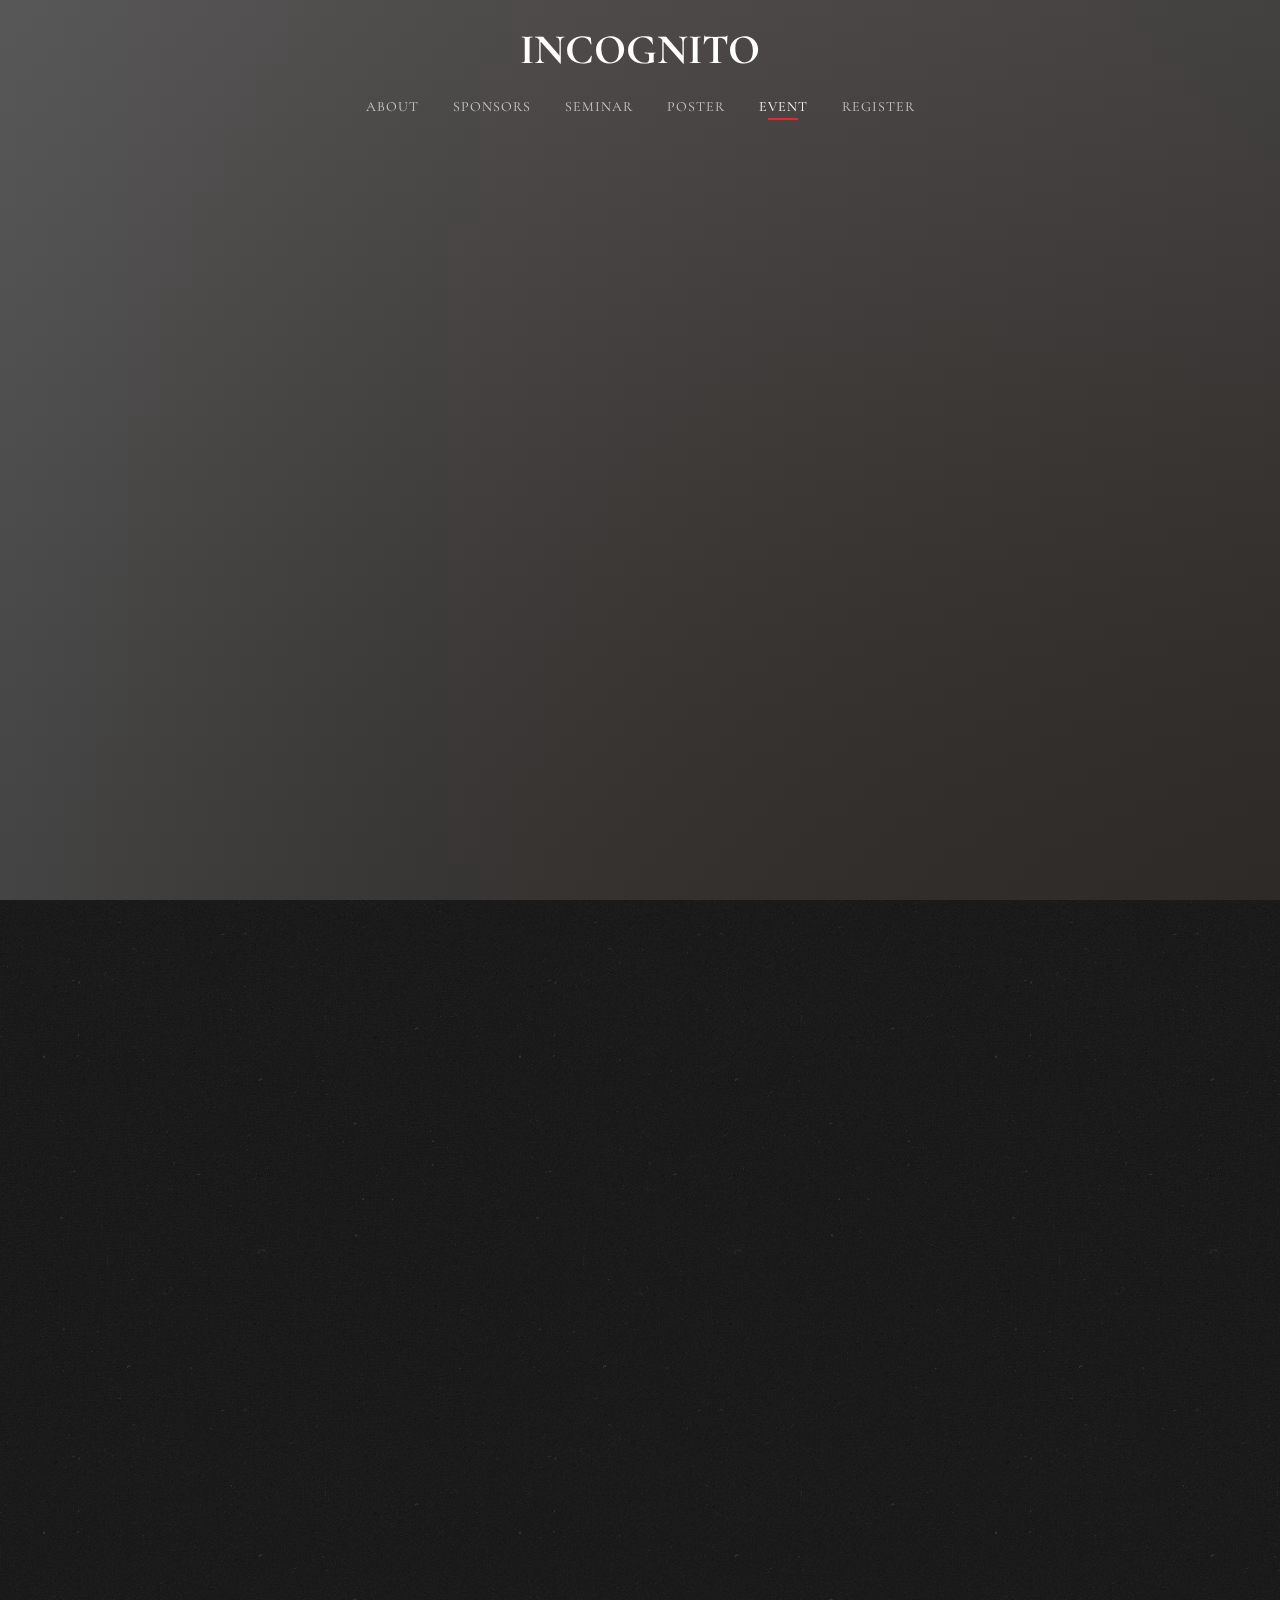
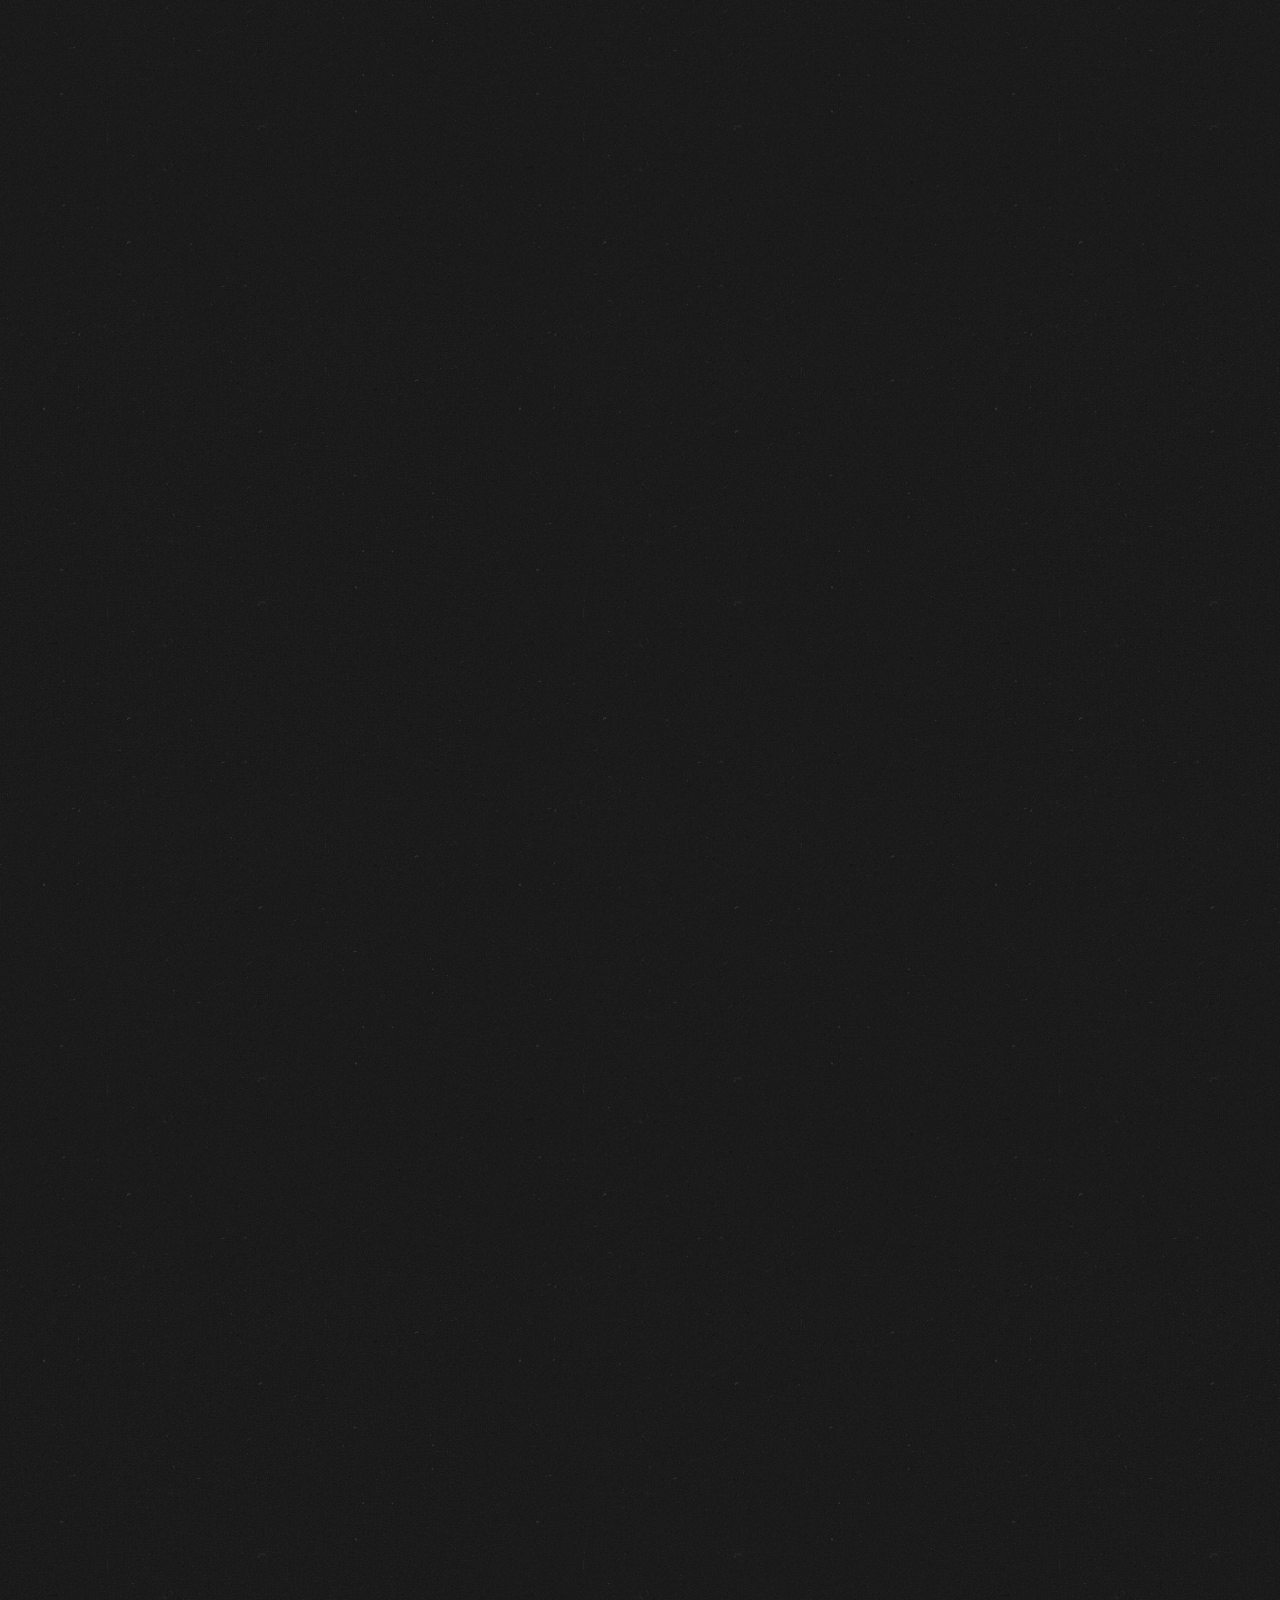
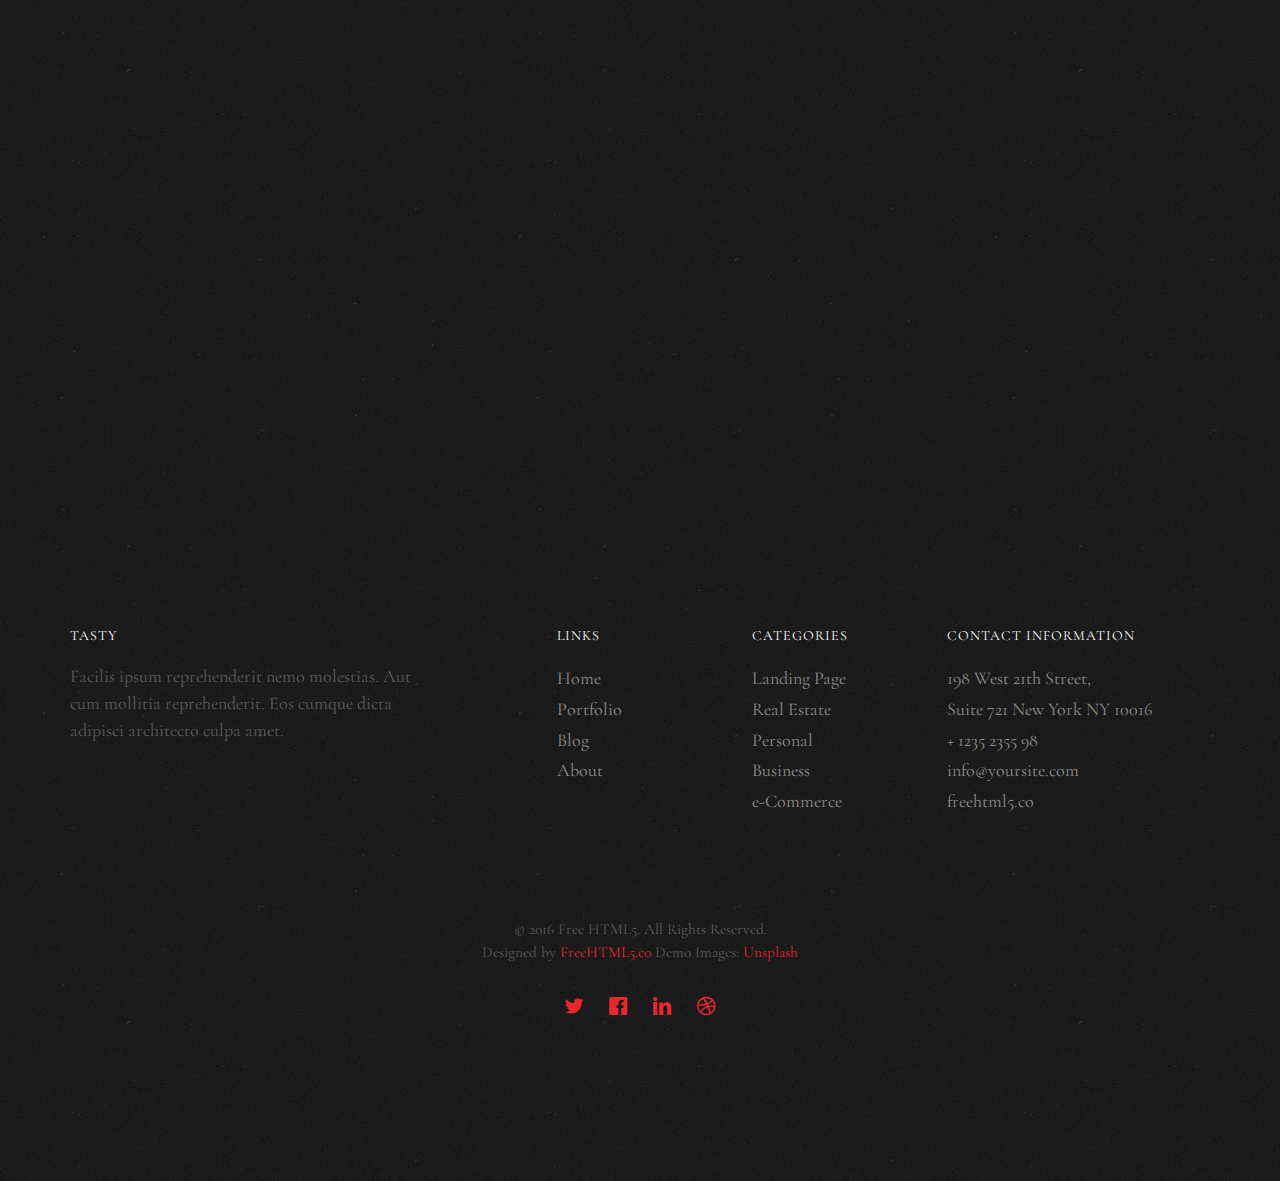
==== event.html @ 55d33f1c "update" ====
<!DOCTYPE HTML>
<html>
	<head>
	<meta charset="utf-8">
	<meta http-equiv="X-UA-Compatible" content="IE=edge">
	<title>Tasty &mdash; Free Website Template, Free HTML5 Template by freehtml5.co</title>
	<meta name="viewport" content="width=device-width, initial-scale=1">
	<meta name="description" content="Free HTML5 Website Template by freehtml5.co" />
	<meta name="keywords" content="free website templates, free html5, free template, free bootstrap, free website template, html5, css3, mobile first, responsive" />
	<meta name="author" content="freehtml5.co" />

	<!-- 
	//////////////////////////////////////////////////////

	FREE HTML5 TEMPLATE 
	DESIGNED & DEVELOPED by FreeHTML5.co
		
	Website: 		http://freehtml5.co/
	Email: 			info@freehtml5.co
	Twitter: 		http://twitter.com/fh5co
	Facebook: 		https://www.facebook.com/fh5co

	//////////////////////////////////////////////////////
	 -->

  	<!-- Facebook and Twitter integration -->
	<meta property="og:title" content=""/>
	<meta property="og:image" content=""/>
	<meta property="og:url" content=""/>
	<meta property="og:site_name" content=""/>
	<meta property="og:description" content=""/>
	<meta name="twitter:title" content="" />
	<meta name="twitter:image" content="" />
	<meta name="twitter:url" content="" />
	<meta name="twitter:card" content="" />

	<link href="https://fonts.googleapis.com/css?family=Cormorant+Garamond:300,300i,400,400i,500,600i,700" rel="stylesheet">
	<link href="https://fonts.googleapis.com/css?family=Satisfy" rel="stylesheet">
	
	<!-- Animate.css -->
	<link rel="stylesheet" href="css/animate.css">
	<!-- Icomoon Icon Fonts-->
	<link rel="stylesheet" href="css/icomoon.css">
	<!-- Bootstrap  -->
	<link rel="stylesheet" href="css/bootstrap.css">

	<!-- Flexslider  -->
	<link rel="stylesheet" href="css/flexslider.css">

	<!-- Theme style  -->
	<link rel="stylesheet" href="css/style.css">

	<!-- Modernizr JS -->
	<script src="js/modernizr-2.6.2.min.js"></script>
	<!-- FOR IE9 below -->
	<!--[if lt IE 9]>
	<script src="js/respond.min.js"></script>
	<![endif]-->

	</head>
	<body>
		
	<div class="fh5co-loader"></div>
	
	<div id="page">
	<nav class="fh5co-nav" role="navigation">
		<!-- <div class="top-menu"> -->
			<div class="container">
				<div class="row">
					<div class="col-xs-12 text-center logo-wrap">
						<div id="fh5co-logo"><a href="index.html">INCOGNITO</a></div>
					</div>
					<div class="col-xs-12 text-center menu-1 menu-wrap">
						<ul>
							<li><a href="index.html">ABOUT</a></li>
							<li><a href="sponsors.html">SPONSORS</a></li>
							<!-- <li class="has-dropdown">
								<a href="gallery.html">Gallery</a>
								<ul class="dropdown">
									<li><a href="#">Events</a></li>
									<li><a href="#">Food</a></li>
									<li><a href="#">Coffees</a></li>
								</ul>
							</li> -->
							<li><a href="seminar.html">SEMINAR</a></li>
							<li><a href="poster.html">POSTER</a></li>
							<li class="active"><a href="event.html">EVENT</a></li>
							<li><a href="#googleform">REGISTER</a></li>
						</ul>
					</div>
				</div>
				
			</div>
		<!-- </div> -->
	</nav>

	<header id="fh5co-header" class="fh5co-cover js-fullheight" role="banner" style="background-image: url(images/hero_1.jpeg);" data-stellar-background-ratio="0.5">
		<div class="overlay"></div>
		<div class="container">
			<div class="row">
				<div class="col-md-12 text-center">
					<div class="display-t js-fullheight">
						<div class="display-tc js-fullheight animate-box" data-animate-effect="fadeIn">
							<!-- <h1>Get <em>in</em> Touch</h1> -->
							<br><br><br><br><br>
							<img src="images/24event1.png" style="max-width: 100%; height: auto;">
							<img src="images/24event2.png" style="max-width: 100%; height: auto;">
						</div>
					</div>
				</div>
			</div>
		</div>
	</header>

	
	<div id="fh5co-contact" class="fh5co-section animate-box">
		<div class="container">
			<div class="row animate-box">
				<div class="col-md-8 col-md-offset-2 text-center fh5co-heading">
					<h2>Don't be shy, let's chat.</h2>
					<p>Lorem ipsum dolor sit amet, consectetur adipisicing elit. Recusandae enim quae vitae cupiditate, sequi quam ea id dolor reiciendis consectetur repudiandae. Rem quam, repellendus veniam ipsa fuga maxime odio? Eaque!</p>
					<p><a href="mailto:info@yourdomainname.com" class="btn btn-primary btn-outline">Contact Us</a></p>
				</div>
			</div>
			
			<div class="row">
				<div class="col-md-6 col-md-push-6 col-sm-6 col-sm-push-6">
					<form action="#" id="form-wrap">
						<div class="row form-group">
							<div class="col-md-12">
								<label for="name">Your Name</label>
								<input type="text" class="form-control" id="name">
							</div>
						</div>
						<div class="row form-group">
							<div class="col-md-12">
								<label for="email">Your Email</label>
								<input type="text" class="form-control" id="email">
							</div>
						</div>
						<div class="row form-group">
							<div class="col-md-12">
								<label for="message">Your Message</label>
								<textarea name="" id="message" cols="30" rows="10" class="form-control"></textarea>
							</div>
						</div>
						<div class="row form-group">
							<div class="col-md-12">
								<input type="submit" class="btn btn-primary btn-outline btn-lg" value="Submit Form">
							</div>
						</div>

					</form>
				</div>
			</div>

		</div>
	</div>

	<footer id="fh5co-footer" role="contentinfo" class="fh5co-section">
		<div class="container">
			<div class="row row-pb-md">
				<div class="col-md-4 fh5co-widget">
					<h4>Tasty</h4>
					<p>Facilis ipsum reprehenderit nemo molestias. Aut cum mollitia reprehenderit. Eos cumque dicta adipisci architecto culpa amet.</p>
				</div>
				<div class="col-md-2 col-md-push-1 fh5co-widget">
					<h4>Links</h4>
					<ul class="fh5co-footer-links">
						<li><a href="#">Home</a></li>
						<li><a href="#">Portfolio</a></li>
						<li><a href="#">Blog</a></li>
						<li><a href="#">About</a></li>
					</ul>
				</div>

				<div class="col-md-2 col-md-push-1 fh5co-widget">
					<h4>Categories</h4>
					<ul class="fh5co-footer-links">
						<li><a href="#">Landing Page</a></li>
						<li><a href="#">Real Estate</a></li>
						<li><a href="#">Personal</a></li>
						<li><a href="#">Business</a></li>
						<li><a href="#">e-Commerce</a></li>
					</ul>
				</div>

				<div class="col-md-4 col-md-push-1 fh5co-widget">
					<h4>Contact Information</h4>
					<ul class="fh5co-footer-links">
						<li>198 West 21th Street, <br> Suite 721 New York NY 10016</li>
						<li><a href="tel://1234567920">+ 1235 2355 98</a></li>
						<li><a href="mailto:info@yoursite.com">info@yoursite.com</a></li>
						<li><a href="http://https://freehtml5.co">freehtml5.co</a></li>
					</ul>
				</div>

			</div>

			<div class="row copyright">
				<div class="col-md-12 text-center">
					<p>
						<small class="block">&copy; 2016 Free HTML5. All Rights Reserved.</small> 
						<small class="block">Designed by <a href="http://freehtml5.co/" target="_blank">FreeHTML5.co</a> Demo Images: <a href="http://unsplash.co/" target="_blank">Unsplash</a></small>
					</p>
					<p>
						<ul class="fh5co-social-icons">
							<li><a href="#"><i class="icon-twitter2"></i></a></li>
							<li><a href="#"><i class="icon-facebook2"></i></a></li>
							<li><a href="#"><i class="icon-linkedin2"></i></a></li>
							<li><a href="#"><i class="icon-dribbble2"></i></a></li>
						</ul>
					</p>
				</div>
			</div>

		</div>
	</footer>
	</div>

	<div class="gototop js-top">
		<a href="#" class="js-gotop"><i class="icon-arrow-up22"></i></a>
	</div>
	
	<!-- jQuery -->
	<script src="js/jquery.min.js"></script>
	<!-- jQuery Easing -->
	<script src="js/jquery.easing.1.3.js"></script>
	<!-- Bootstrap -->
	<script src="js/bootstrap.min.js"></script>
	<!-- Waypoints -->
	<script src="js/jquery.waypoints.min.js"></script>
	<!-- Waypoints -->
	<script src="js/jquery.stellar.min.js"></script>
	<!-- Flexslider -->
	<script src="js/jquery.flexslider-min.js"></script>
	<!-- Main -->
	<script src="js/main.js"></script>

	</body>
</html>
---- css/icomoon.css ----
@font-face {
    font-family: 'icomoon';
    src:    url('fonts/icomoon.eot?1oniuf');
    src:    url('fonts/icomoon.eot?1oniuf#iefix') format('embedded-opentype'),
        url('fonts/icomoon.ttf?1oniuf') format('truetype'),
        url('fonts/icomoon.woff?1oniuf') format('woff'),
        url('fonts/icomoon.svg?1oniuf#icomoon') format('svg');
    font-weight: normal;
    font-style: normal;
}

[class^="icon-"], [class*=" icon-"] {
    /* use !important to prevent issues with browser extensions that change fonts */
    font-family: 'icomoon' !important;
    speak: none;
    font-style: normal;
    font-weight: normal;
    font-variant: normal;
    text-transform: none;
    line-height: 1;

    /* Better Font Rendering =========== */
    -webkit-font-smoothing: antialiased;
    -moz-osx-font-smoothing: grayscale;
}

.icon-mobile:before {
    content: "\e000";
}
.icon-laptop:before {
    content: "\e001";
}
.icon-desktop:before {
    content: "\e002";
}
.icon-tablet:before {
    content: "\e003";
}
.icon-phone:before {
    content: "\e004";
}
.icon-document:before {
    content: "\e005";
}
.icon-documents:before {
    content: "\e006";
}
.icon-search:before {
    content: "\e007";
}
.icon-clipboard:before {
    content: "\e008";
}
.icon-newspaper:before {
    content: "\e009";
}
.icon-notebook:before {
    content: "\e00a";
}
.icon-book-open:before {
    content: "\e00b";
}
.icon-browser:before {
    content: "\e00c";
}
.icon-calendar:before {
    content: "\e00d";
}
.icon-presentation:before {
    content: "\e00e";
}
.icon-picture:before {
    content: "\e00f";
}
.icon-pictures:before {
    content: "\e010";
}
.icon-video:before {
    content: "\e011";
}
.icon-camera:before {
    content: "\e012";
}
.icon-printer:before {
    content: "\e013";
}
.icon-toolbox:before {
    content: "\e014";
}
.icon-briefcase:before {
    content: "\e015";
}
.icon-wallet:before {
    content: "\e016";
}
.icon-gift:before {
    content: "\e017";
}
.icon-bargraph:before {
    content: "\e018";
}
.icon-grid:before {
    content: "\e019";
}
.icon-expand:before {
    content: "\e01a";
}
.icon-focus:before {
    content: "\e01b";
}
.icon-edit:before {
    content: "\e01c";
}
.icon-adjustments:before {
    content: "\e01d";
}
.icon-ribbon:before {
    content: "\e01e";
}
.icon-hourglass:before {
    content: "\e01f";
}
.icon-lock:before {
    content: "\e020";
}
.icon-megaphone:before {
    content: "\e021";
}
.icon-shield:before {
    content: "\e022";
}
.icon-trophy:before {
    content: "\e023";
}
.icon-flag:before {
    content: "\e024";
}
.icon-map:before {
    content: "\e025";
}
.icon-puzzle:before {
    content: "\e026";
}
.icon-basket:before {
    content: "\e027";
}
.icon-envelope:before {
    content: "\e028";
}
.icon-streetsign:before {
    content: "\e029";
}
.icon-telescope:before {
    content: "\e02a";
}
.icon-gears:before {
    content: "\e02b";
}
.icon-key:before {
    content: "\e02c";
}
.icon-paperclip:before {
    content: "\e02d";
}
.icon-attachment:before {
    content: "\e02e";
}
.icon-pricetags:before {
    content: "\e02f";
}
.icon-lightbulb:before {
    content: "\e030";
}
.icon-layers:before {
    content: "\e031";
}
.icon-pencil:before {
    content: "\e032";
}
.icon-tools:before {
    content: "\e033";
}
.icon-tools-2:before {
    content: "\e034";
}
.icon-scissors:before {
    content: "\e035";
}
.icon-paintbrush:before {
    content: "\e036";
}
.icon-magnifying-glass:before {
    content: "\e037";
}
.icon-circle-compass:before {
    content: "\e038";
}
.icon-linegraph:before {
    content: "\e039";
}
.icon-mic:before {
    content: "\e03a";
}
.icon-strategy:before {
    content: "\e03b";
}
.icon-beaker:before {
    content: "\e03c";
}
.icon-caution:before {
    content: "\e03d";
}
.icon-recycle:before {
    content: "\e03e";
}
.icon-anchor:before {
    content: "\e03f";
}
.icon-profile-male:before {
    content: "\e040";
}
.icon-profile-female:before {
    content: "\e041";
}
.icon-bike:before {
    content: "\e042";
}
.icon-wine:before {
    content: "\e043";
}
.icon-hotairballoon:before {
    content: "\e044";
}
.icon-globe:before {
    content: "\e045";
}
.icon-genius:before {
    content: "\e046";
}
.icon-map-pin:before {
    content: "\e047";
}
.icon-dial:before {
    content: "\e048";
}
.icon-chat:before {
    content: "\e049";
}
.icon-heart:before {
    content: "\e04a";
}
.icon-cloud:before {
    content: "\e04b";
}
.icon-upload:before {
    content: "\e04c";
}
.icon-download:before {
    content: "\e04d";
}
.icon-target:before {
    content: "\e04e";
}
.icon-hazardous:before {
    content: "\e04f";
}
.icon-piechart:before {
    content: "\e050";
}
.icon-speedometer:before {
    content: "\e051";
}
.icon-global:before {
    content: "\e052";
}
.icon-compass:before {
    content: "\e053";
}
.icon-lifesaver:before {
    content: "\e054";
}
.icon-clock:before {
    content: "\e055";
}
.icon-aperture:before {
    content: "\e056";
}
.icon-quote:before {
    content: "\e057";
}
.icon-scope:before {
    content: "\e058";
}
.icon-alarmclock:before {
    content: "\e059";
}
.icon-refresh:before {
    content: "\e05a";
}
.icon-happy:before {
    content: "\e05b";
}
.icon-sad:before {
    content: "\e05c";
}
.icon-facebook:before {
    content: "\e05d";
}
.icon-twitter:before {
    content: "\e05e";
}
.icon-googleplus:before {
    content: "\e05f";
}
.icon-rss:before {
    content: "\e060";
}
.icon-tumblr:before {
    content: "\e061";
}
.icon-linkedin:before {
    content: "\e062";
}
.icon-dribbble:before {
    content: "\e063";
}
.icon-box2:before {
    content: "\ea82";
}
.icon-write:before {
    content: "\ea83";
}
.icon-clock2:before {
    content: "\ea84";
}
.icon-reply2:before {
    content: "\ea85";
}
.icon-reply-all2:before {
    content: "\ea86";
}
.icon-forward2:before {
    content: "\ea87";
}
.icon-flag2:before {
    content: "\ea88";
}
.icon-search2:before {
    content: "\ea89";
}
.icon-trash2:before {
    content: "\ea8a";
}
.icon-envelope2:before {
    content: "\ea8b";
}
.icon-bubble:before {
    content: "\ea8c";
}
.icon-bubbles:before {
    content: "\ea8d";
}
.icon-user2:before {
    content: "\ea8e";
}
.icon-users2:before {
    content: "\ea8f";
}
.icon-cloud2:before {
    content: "\ea90";
}
.icon-download2:before {
    content: "\ea91";
}
.icon-upload2:before {
    content: "\ea92";
}
.icon-rain:before {
    content: "\ea93";
}
.icon-sun:before {
    content: "\ea94";
}
.icon-moon2:before {
    content: "\ea95";
}
.icon-bell2:before {
    content: "\ea96";
}
.icon-folder2:before {
    content: "\ea97";
}
.icon-pin2:before {
    content: "\ea98";
}
.icon-sound2:before {
    content: "\ea99";
}
.icon-microphone:before {
    content: "\ea9a";
}
.icon-camera2:before {
    content: "\ea9b";
}
.icon-image2:before {
    content: "\ea9c";
}
.icon-cog2:before {
    content: "\ea9d";
}
.icon-calendar2:before {
    content: "\ea9e";
}
.icon-book2:before {
    content: "\ea9f";
}
.icon-map-marker:before {
    content: "\eaa0";
}
.icon-store:before {
    content: "\eaa1";
}
.icon-support:before {
    content: "\eaa2";
}
.icon-tag2:before {
    content: "\eaa3";
}
.icon-heart2:before {
    content: "\eaa4";
}
.icon-video-camera:before {
    content: "\eaa5";
}
.icon-trophy2:before {
    content: "\eaa6";
}
.icon-cart:before {
    content: "\eaa7";
}
.icon-eye2:before {
    content: "\eaa8";
}
.icon-cancel:before {
    content: "\eaa9";
}
.icon-chart:before {
    content: "\eaaa";
}
.icon-target2:before {
    content: "\eaab";
}
.icon-printer2:before {
    content: "\eaac";
}
.icon-location2:before {
    content: "\eaad";
}
.icon-bookmark2:before {
    content: "\eaae";
}
.icon-monitor:before {
    content: "\eaaf";
}
.icon-cross2:before {
    content: "\eab0";
}
.icon-plus2:before {
    content: "\eab1";
}
.icon-left:before {
    content: "\eab2";
}
.icon-up:before {
    content: "\eab3";
}
.icon-browser2:before {
    content: "\eab4";
}
.icon-windows:before {
    content: "\eab5";
}
.icon-switch2:before {
    content: "\eab6";
}
.icon-dashboard:before {
    content: "\eab7";
}
.icon-play:before {
    content: "\eab8";
}
.icon-fast-forward:before {
    content: "\eab9";
}
.icon-next:before {
    content: "\eaba";
}
.icon-refresh2:before {
    content: "\eabb";
}
.icon-film:before {
    content: "\eabc";
}
.icon-home2:before {
    content: "\eabd";
}
.icon-add-to-list:before {
    content: "\e901";
}
.icon-classic-computer:before {
    content: "\e902";
}
.icon-controller-fast-backward:before {
    content: "\e903";
}
.icon-creative-commons-attribution:before {
    content: "\e904";
}
.icon-creative-commons-noderivs:before {
    content: "\e905";
}
.icon-creative-commons-noncommercial-eu:before {
    content: "\e906";
}
.icon-creative-commons-noncommercial-us:before {
    content: "\e907";
}
.icon-creative-commons-public-domain:before {
    content: "\e908";
}
.icon-creative-commons-remix:before {
    content: "\e909";
}
.icon-creative-commons-share:before {
    content: "\e90a";
}
.icon-creative-commons-sharealike:before {
    content: "\e90b";
}
.icon-creative-commons:before {
    content: "\e90c";
}
.icon-document-landscape:before {
    content: "\e90d";
}
.icon-remove-user:before {
    content: "\e90e";
}
.icon-warning:before {
    content: "\e90f";
}
.icon-arrow-bold-down:before {
    content: "\e910";
}
.icon-arrow-bold-left:before {
    content: "\e911";
}
.icon-arrow-bold-right:before {
    content: "\e912";
}
.icon-arrow-bold-up:before {
    content: "\e913";
}
.icon-arrow-down:before {
    content: "\e914";
}
.icon-arrow-left:before {
    content: "\e915";
}
.icon-arrow-long-down:before {
    content: "\e916";
}
.icon-arrow-long-left:before {
    content: "\e917";
}
.icon-arrow-long-right:before {
    content: "\e918";
}
.icon-arrow-long-up:before {
    content: "\e919";
}
.icon-arrow-right:before {
    content: "\e91a";
}
.icon-arrow-up:before {
    content: "\e91b";
}
.icon-arrow-with-circle-down:before {
    content: "\e91c";
}
.icon-arrow-with-circle-left:before {
    content: "\e91d";
}
.icon-arrow-with-circle-right:before {
    content: "\e91e";
}
.icon-arrow-with-circle-up:before {
    content: "\e91f";
}
.icon-bookmark:before {
    content: "\e920";
}
.icon-bookmarks:before {
    content: "\e921";
}
.icon-chevron-down:before {
    content: "\e922";
}
.icon-chevron-left:before {
    content: "\e923";
}
.icon-chevron-right:before {
    content: "\e924";
}
.icon-chevron-small-down:before {
    content: "\e925";
}
.icon-chevron-small-left:before {
    content: "\e926";
}
.icon-chevron-small-right:before {
    content: "\e927";
}
.icon-chevron-small-up:before {
    content: "\e928";
}
.icon-chevron-thin-down:before {
    content: "\e929";
}
.icon-chevron-thin-left:before {
    content: "\e92a";
}
.icon-chevron-thin-right:before {
    content: "\e92b";
}
.icon-chevron-thin-up:before {
    content: "\e92c";
}
.icon-chevron-up:before {
    content: "\e92d";
}
.icon-chevron-with-circle-down:before {
    content: "\e92e";
}
.icon-chevron-with-circle-left:before {
    content: "\e92f";
}
.icon-chevron-with-circle-right:before {
    content: "\e930";
}
.icon-chevron-with-circle-up:before {
    content: "\e931";
}
.icon-cloud3:before {
    content: "\e932";
}
.icon-controller-fast-forward:before {
    content: "\e933";
}
.icon-controller-jump-to-start:before {
    content: "\e934";
}
.icon-controller-next:before {
    content: "\e935";
}
.icon-controller-paus:before {
    content: "\e936";
}
.icon-controller-play:before {
    content: "\e937";
}
.icon-controller-record:before {
    content: "\e938";
}
.icon-controller-stop:before {
    content: "\e939";
}
.icon-controller-volume:before {
    content: "\e93a";
}
.icon-dot-single:before {
    content: "\e93b";
}
.icon-dots-three-horizontal:before {
    content: "\e93c";
}
.icon-dots-three-vertical:before {
    content: "\e93d";
}
.icon-dots-two-horizontal:before {
    content: "\e93e";
}
.icon-dots-two-vertical:before {
    content: "\e93f";
}
.icon-download3:before {
    content: "\e940";
}
.icon-emoji-flirt:before {
    content: "\e941";
}
.icon-flow-branch:before {
    content: "\e942";
}
.icon-flow-cascade:before {
    content: "\e943";
}
.icon-flow-line:before {
    content: "\e944";
}
.icon-flow-parallel:before {
    content: "\e945";
}
.icon-flow-tree:before {
    content: "\e946";
}
.icon-install:before {
    content: "\e947";
}
.icon-layers2:before {
    content: "\e948";
}
.icon-open-book:before {
    content: "\e949";
}
.icon-resize-100:before {
    content: "\e94a";
}
.icon-resize-full-screen:before {
    content: "\e94b";
}
.icon-save:before {
    content: "\e94c";
}
.icon-select-arrows:before {
    content: "\e94d";
}
.icon-sound-mute:before {
    content: "\e94e";
}
.icon-sound:before {
    content: "\e94f";
}
.icon-trash:before {
    content: "\e950";
}
.icon-triangle-down:before {
    content: "\e951";
}
.icon-triangle-left:before {
    content: "\e952";
}
.icon-triangle-right:before {
    content: "\e953";
}
.icon-triangle-up:before {
    content: "\e954";
}
.icon-uninstall:before {
    content: "\e955";
}
.icon-upload-to-cloud:before {
    content: "\e956";
}
.icon-upload3:before {
    content: "\e957";
}
.icon-add-user:before {
    content: "\e958";
}
.icon-address:before {
    content: "\e959";
}
.icon-adjust:before {
    content: "\e95a";
}
.icon-air:before {
    content: "\e95b";
}
.icon-aircraft-landing:before {
    content: "\e95c";
}
.icon-aircraft-take-off:before {
    content: "\e95d";
}
.icon-aircraft:before {
    content: "\e95e";
}
.icon-align-bottom:before {
    content: "\e95f";
}
.icon-align-horizontal-middle:before {
    content: "\e960";
}
.icon-align-left:before {
    content: "\e961";
}
.icon-align-right:before {
    content: "\e962";
}
.icon-align-top:before {
    content: "\e963";
}
.icon-align-vertical-middle:before {
    content: "\e964";
}
.icon-archive:before {
    content: "\e965";
}
.icon-area-graph:before {
    content: "\e966";
}
.icon-attachment2:before {
    content: "\e967";
}
.icon-awareness-ribbon:before {
    content: "\e968";
}
.icon-back-in-time:before {
    content: "\e969";
}
.icon-back:before {
    content: "\e96a";
}
.icon-bar-graph:before {
    content: "\e96b";
}
.icon-battery:before {
    content: "\e96c";
}
.icon-beamed-note:before {
    content: "\e96d";
}
.icon-bell:before {
    content: "\e96e";
}
.icon-blackboard:before {
    content: "\e96f";
}
.icon-block:before {
    content: "\e970";
}
.icon-book:before {
    content: "\e971";
}
.icon-bowl:before {
    content: "\e972";
}
.icon-box:before {
    content: "\e973";
}
.icon-briefcase2:before {
    content: "\e974";
}
.icon-browser3:before {
    content: "\e975";
}
.icon-brush:before {
    content: "\e976";
}
.icon-bucket:before {
    content: "\e977";
}
.icon-cake:before {
    content: "\e978";
}
.icon-calculator:before {
    content: "\e979";
}
.icon-calendar3:before {
    content: "\e97a";
}
.icon-camera3:before {
    content: "\e97b";
}
.icon-ccw:before {
    content: "\e97c";
}
.icon-chat2:before {
    content: "\e97d";
}
.icon-check:before {
    content: "\e97e";
}
.icon-circle-with-cross:before {
    content: "\e97f";
}
.icon-circle-with-minus:before {
    content: "\e980";
}
.icon-circle-with-plus:before {
    content: "\e981";
}
.icon-circle:before {
    content: "\e982";
}
.icon-circular-graph:before {
    content: "\e983";
}
.icon-clapperboard:before {
    content: "\e984";
}
.icon-clipboard2:before {
    content: "\e985";
}
.icon-clock3:before {
    content: "\e986";
}
.icon-code:before {
    content: "\e987";
}
.icon-cog:before {
    content: "\e988";
}
.icon-colours:before {
    content: "\e989";
}
.icon-compass2:before {
    content: "\e98a";
}
.icon-copy:before {
    content: "\e98b";
}
.icon-credit-card:before {
    content: "\e98c";
}
.icon-credit:before {
    content: "\e98d";
}
.icon-cross:before {
    content: "\e98e";
}
.icon-cup:before {
    content: "\e98f";
}
.icon-cw:before {
    content: "\e990";
}
.icon-cycle:before {
    content: "\e991";
}
.icon-database:before {
    content: "\e992";
}
.icon-dial-pad:before {
    content: "\e993";
}
.icon-direction:before {
    content: "\e994";
}
.icon-document2:before {
    content: "\e995";
}
.icon-documents2:before {
    content: "\e996";
}
.icon-drink:before {
    content: "\e997";
}
.icon-drive:before {
    content: "\e998";
}
.icon-drop:before {
    content: "\e999";
}
.icon-edit2:before {
    content: "\e99a";
}
.icon-email:before {
    content: "\e99b";
}
.icon-emoji-happy:before {
    content: "\e99c";
}
.icon-emoji-neutral:before {
    content: "\e99d";
}
.icon-emoji-sad:before {
    content: "\e99e";
}
.icon-erase:before {
    content: "\e99f";
}
.icon-eraser:before {
    content: "\e9a0";
}
.icon-export:before {
    content: "\e9a1";
}
.icon-eye:before {
    content: "\e9a2";
}
.icon-feather:before {
    content: "\e9a3";
}
.icon-flag3:before {
    content: "\e9a4";
}
.icon-flash:before {
    content: "\e9a5";
}
.icon-flashlight:before {
    content: "\e9a6";
}
.icon-flat-brush:before {
    content: "\e9a7";
}
.icon-folder-images:before {
    content: "\e9a8";
}
.icon-folder-music:before {
    content: "\e9a9";
}
.icon-folder-video:before {
    content: "\e9aa";
}
.icon-folder:before {
    content: "\e9ab";
}
.icon-forward:before {
    content: "\e9ac";
}
.icon-funnel:before {
    content: "\e9ad";
}
.icon-game-controller:before {
    content: "\e9ae";
}
.icon-gauge:before {
    content: "\e9af";
}
.icon-globe2:before {
    content: "\e9b0";
}
.icon-graduation-cap:before {
    content: "\e9b1";
}
.icon-grid2:before {
    content: "\e9b2";
}
.icon-hair-cross:before {
    content: "\e9b3";
}
.icon-hand:before {
    content: "\e9b4";
}
.icon-heart-outlined:before {
    content: "\e9b5";
}
.icon-heart3:before {
    content: "\e9b6";
}
.icon-help-with-circle:before {
    content: "\e9b7";
}
.icon-help:before {
    content: "\e9b8";
}
.icon-home:before {
    content: "\e9b9";
}
.icon-hour-glass:before {
    content: "\e9ba";
}
.icon-image-inverted:before {
    content: "\e9bb";
}
.icon-image:before {
    content: "\e9bc";
}
.icon-images:before {
    content: "\e9bd";
}
.icon-inbox:before {
    content: "\e9be";
}
.icon-infinity:before {
    content: "\e9bf";
}
.icon-info-with-circle:before {
    content: "\e9c0";
}
.icon-info:before {
    content: "\e9c1";
}
.icon-key2:before {
    content: "\e9c2";
}
.icon-keyboard:before {
    content: "\e9c3";
}
.icon-lab-flask:before {
    content: "\e9c4";
}
.icon-landline:before {
    content: "\e9c5";
}
.icon-language:before {
    content: "\e9c6";
}
.icon-laptop2:before {
    content: "\e9c7";
}
.icon-leaf:before {
    content: "\e9c8";
}
.icon-level-down:before {
    content: "\e9c9";
}
.icon-level-up:before {
    content: "\e9ca";
}
.icon-lifebuoy:before {
    content: "\e9cb";
}
.icon-light-bulb:before {
    content: "\e9cc";
}
.icon-light-down:before {
    content: "\e9cd";
}
.icon-light-up:before {
    content: "\e9ce";
}
.icon-line-graph:before {
    content: "\e9cf";
}
.icon-link:before {
    content: "\e9d0";
}
.icon-list:before {
    content: "\e9d1";
}
.icon-location-pin:before {
    content: "\e9d2";
}
.icon-location:before {
    content: "\e9d3";
}
.icon-lock-open:before {
    content: "\e9d4";
}
.icon-lock2:before {
    content: "\e9d5";
}
.icon-log-out:before {
    content: "\e9d6";
}
.icon-login:before {
    content: "\e9d7";
}
.icon-loop:before {
    content: "\e9d8";
}
.icon-magnet:before {
    content: "\e9d9";
}
.icon-magnifying-glass2:before {
    content: "\e9da";
}
.icon-mail:before {
    content: "\e9db";
}
.icon-man:before {
    content: "\e9dc";
}
.icon-map2:before {
    content: "\e9dd";
}
.icon-mask:before {
    content: "\e9de";
}
.icon-medal:before {
    content: "\e9df";
}
.icon-megaphone2:before {
    content: "\e9e0";
}
.icon-menu:before {
    content: "\e9e1";
}
.icon-message:before {
    content: "\e9e2";
}
.icon-mic2:before {
    content: "\e9e3";
}
.icon-minus:before {
    content: "\e9e4";
}
.icon-mobile2:before {
    content: "\e9e5";
}
.icon-modern-mic:before {
    content: "\e9e6";
}
.icon-moon:before {
    content: "\e9e7";
}
.icon-mouse:before {
    content: "\e9e8";
}
.icon-music:before {
    content: "\e9e9";
}
.icon-network:before {
    content: "\e9ea";
}
.icon-new-message:before {
    content: "\e9eb";
}
.icon-new:before {
    content: "\e9ec";
}
.icon-news:before {
    content: "\e9ed";
}
.icon-note:before {
    content: "\e9ee";
}
.icon-notification:before {
    content: "\e9ef";
}
.icon-old-mobile:before {
    content: "\e9f0";
}
.icon-old-phone:before {
    content: "\e9f1";
}
.icon-palette:before {
    content: "\e9f2";
}
.icon-paper-plane:before {
    content: "\e9f3";
}
.icon-pencil2:before {
    content: "\e9f4";
}
.icon-phone2:before {
    content: "\e9f5";
}
.icon-pie-chart:before {
    content: "\e9f6";
}
.icon-pin:before {
    content: "\e9f7";
}
.icon-plus:before {
    content: "\e9f8";
}
.icon-popup:before {
    content: "\e9f9";
}
.icon-power-plug:before {
    content: "\e9fa";
}
.icon-price-ribbon:before {
    content: "\e9fb";
}
.icon-price-tag:before {
    content: "\e9fc";
}
.icon-print:before {
    content: "\e9fd";
}
.icon-progress-empty:before {
    content: "\e9fe";
}
.icon-progress-full:before {
    content: "\e9ff";
}
.icon-progress-one:before {
    content: "\ea00";
}
.icon-progress-two:before {
    content: "\ea01";
}
.icon-publish:before {
    content: "\ea02";
}
.icon-quote2:before {
    content: "\ea03";
}
.icon-radio:before {
    content: "\ea04";
}
.icon-reply-all:before {
    content: "\ea05";
}
.icon-reply:before {
    content: "\ea06";
}
.icon-retweet:before {
    content: "\ea07";
}
.icon-rocket:before {
    content: "\ea08";
}
.icon-round-brush:before {
    content: "\ea09";
}
.icon-rss2:before {
    content: "\ea0a";
}
.icon-ruler:before {
    content: "\ea0b";
}
.icon-scissors2:before {
    content: "\ea0c";
}
.icon-share-alternitive:before {
    content: "\ea0d";
}
.icon-share:before {
    content: "\ea0e";
}
.icon-shareable:before {
    content: "\ea0f";
}
.icon-shield2:before {
    content: "\ea10";
}
.icon-shop:before {
    content: "\ea11";
}
.icon-shopping-bag:before {
    content: "\ea12";
}
.icon-shopping-basket:before {
    content: "\ea13";
}
.icon-shopping-cart:before {
    content: "\ea14";
}
.icon-shuffle:before {
    content: "\ea15";
}
.icon-signal:before {
    content: "\ea16";
}
.icon-sound-mix:before {
    content: "\ea17";
}
.icon-sports-club:before {
    content: "\ea18";
}
.icon-spreadsheet:before {
    content: "\ea19";
}
.icon-squared-cross:before {
    content: "\ea1a";
}
.icon-squared-minus:before {
    content: "\ea1b";
}
.icon-squared-plus:before {
    content: "\ea1c";
}
.icon-star-outlined:before {
    content: "\ea1d";
}
.icon-star:before {
    content: "\ea1e";
}
.icon-stopwatch:before {
    content: "\ea1f";
}
.icon-suitcase:before {
    content: "\ea20";
}
.icon-swap:before {
    content: "\ea21";
}
.icon-sweden:before {
    content: "\ea22";
}
.icon-switch:before {
    content: "\ea23";
}
.icon-tablet2:before {
    content: "\ea24";
}
.icon-tag:before {
    content: "\ea25";
}
.icon-text-document-inverted:before {
    content: "\ea26";
}
.icon-text-document:before {
    content: "\ea27";
}
.icon-text:before {
    content: "\ea28";
}
.icon-thermometer:before {
    content: "\ea29";
}
.icon-thumbs-down:before {
    content: "\ea2a";
}
.icon-thumbs-up:before {
    content: "\ea2b";
}
.icon-thunder-cloud:before {
    content: "\ea2c";
}
.icon-ticket:before {
    content: "\ea2d";
}
.icon-time-slot:before {
    content: "\ea2e";
}
.icon-tools2:before {
    content: "\ea2f";
}
.icon-traffic-cone:before {
    content: "\ea30";
}
.icon-tree:before {
    content: "\ea31";
}
.icon-trophy3:before {
    content: "\ea32";
}
.icon-tv:before {
    content: "\ea33";
}
.icon-typing:before {
    content: "\ea34";
}
.icon-unread:before {
    content: "\ea35";
}
.icon-untag:before {
    content: "\ea36";
}
.icon-user:before {
    content: "\ea37";
}
.icon-users:before {
    content: "\ea38";
}
.icon-v-card:before {
    content: "\ea39";
}
.icon-video2:before {
    content: "\ea3a";
}
.icon-vinyl:before {
    content: "\ea3b";
}
.icon-voicemail:before {
    content: "\ea3c";
}
.icon-wallet2:before {
    content: "\ea3d";
}
.icon-water:before {
    content: "\ea3e";
}
.icon-500px-with-circle:before {
    content: "\ea3f";
}
.icon-500px:before {
    content: "\ea40";
}
.icon-basecamp:before {
    content: "\ea41";
}
.icon-behance:before {
    content: "\ea42";
}
.icon-creative-cloud:before {
    content: "\ea43";
}
.icon-dropbox:before {
    content: "\ea44";
}
.icon-evernote:before {
    content: "\ea45";
}
.icon-flattr:before {
    content: "\ea46";
}
.icon-foursquare:before {
    content: "\ea47";
}
.icon-google-drive:before {
    content: "\ea48";
}
.icon-google-hangouts:before {
    content: "\ea49";
}
.icon-grooveshark:before {
    content: "\ea4a";
}
.icon-icloud:before {
    content: "\ea4b";
}
.icon-mixi:before {
    content: "\ea4c";
}
.icon-onedrive:before {
    content: "\ea4d";
}
.icon-paypal:before {
    content: "\ea4e";
}
.icon-picasa:before {
    content: "\ea4f";
}
.icon-qq:before {
    content: "\ea50";
}
.icon-rdio-with-circle:before {
    content: "\ea51";
}
.icon-renren:before {
    content: "\ea52";
}
.icon-scribd:before {
    content: "\ea53";
}
.icon-sina-weibo:before {
    content: "\ea54";
}
.icon-skype-with-circle:before {
    content: "\ea55";
}
.icon-skype:before {
    content: "\ea56";
}
.icon-slideshare:before {
    content: "\ea57";
}
.icon-smashing:before {
    content: "\ea58";
}
.icon-soundcloud:before {
    content: "\ea59";
}
.icon-spotify-with-circle:before {
    content: "\ea5a";
}
.icon-spotify:before {
    content: "\ea5b";
}
.icon-swarm:before {
    content: "\ea5c";
}
.icon-vine-with-circle:before {
    content: "\ea5d";
}
.icon-vine:before {
    content: "\ea5e";
}
.icon-vk-alternitive:before {
    content: "\ea5f";
}
.icon-vk-with-circle:before {
    content: "\ea60";
}
.icon-vk:before {
    content: "\ea61";
}
.icon-xing-with-circle:before {
    content: "\ea62";
}
.icon-xing:before {
    content: "\ea63";
}
.icon-yelp:before {
    content: "\ea64";
}
.icon-dribbble-with-circle:before {
    content: "\ea65";
}
.icon-dribbble2:before {
    content: "\ea66";
}
.icon-facebook-with-circle:before {
    content: "\ea67";
}
.icon-facebook2:before {
    content: "\ea68";
}
.icon-flickr-with-circle:before {
    content: "\ea69";
}
.icon-flickr:before {
    content: "\ea6a";
}
.icon-github-with-circle:before {
    content: "\ea6b";
}
.icon-github:before {
    content: "\ea6c";
}
.icon-google-with-circle:before {
    content: "\ea6d";
}
.icon-google:before {
    content: "\ea6e";
}
.icon-instagram-with-circle:before {
    content: "\ea6f";
}
.icon-instagram:before {
    content: "\ea70";
}
.icon-lastfm-with-circle:before {
    content: "\ea71";
}
.icon-lastfm:before {
    content: "\ea72";
}
.icon-linkedin-with-circle:before {
    content: "\ea73";
}
.icon-linkedin2:before {
    content: "\ea74";
}
.icon-pinterest-with-circle:before {
    content: "\ea75";
}
.icon-pinterest:before {
    content: "\ea76";
}
.icon-rdio:before {
    content: "\ea77";
}
.icon-stumbleupon-with-circle:before {
    content: "\ea78";
}
.icon-stumbleupon:before {
    content: "\ea79";
}
.icon-tumblr-with-circle:before {
    content: "\ea7a";
}
.icon-tumblr2:before {
    content: "\ea7b";
}
.icon-twitter-with-circle:before {
    content: "\ea7c";
}
.icon-twitter2:before {
    content: "\ea7d";
}
.icon-vimeo-with-circle:before {
    content: "\ea7e";
}
.icon-vimeo:before {
    content: "\ea7f";
}
.icon-youtube-with-circle:before {
    content: "\ea80";
}
.icon-youtube:before {
    content: "\ea81";
}
.icon-home3:before {
    content: "\eabe";
}
.icon-home22:before {
    content: "\eabf";
}
.icon-home32:before {
    content: "\eac0";
}
.icon-office:before {
    content: "\eac1";
}
.icon-newspaper2:before {
    content: "\eac2";
}
.icon-pencil3:before {
    content: "\eac3";
}
.icon-pencil22:before {
    content: "\eac4";
}
.icon-quill:before {
    content: "\eac5";
}
.icon-pen:before {
    content: "\eac6";
}
.icon-blog:before {
    content: "\eac7";
}
.icon-eyedropper:before {
    content: "\eac8";
}
.icon-droplet:before {
    content: "\eac9";
}
.icon-paint-format:before {
    content: "\eaca";
}
.icon-image3:before {
    content: "\eacb";
}
.icon-images2:before {
    content: "\eacc";
}
.icon-camera4:before {
    content: "\eacd";
}
.icon-headphones:before {
    content: "\eace";
}
.icon-music2:before {
    content: "\eacf";
}
.icon-play2:before {
    content: "\ead0";
}
.icon-film2:before {
    content: "\ead1";
}
.icon-video-camera2:before {
    content: "\ead2";
}
.icon-dice:before {
    content: "\ead3";
}
.icon-pacman:before {
    content: "\ead4";
}
.icon-spades:before {
    content: "\ead5";
}
.icon-clubs:before {
    content: "\ead6";
}
.icon-diamonds:before {
    content: "\ead7";
}
.icon-bullhorn:before {
    content: "\ead8";
}
.icon-connection:before {
    content: "\ead9";
}
.icon-podcast:before {
    content: "\eada";
}
.icon-feed:before {
    content: "\eadb";
}
.icon-mic3:before {
    content: "\eadc";
}
.icon-book3:before {
    content: "\eadd";
}
.icon-books:before {
    content: "\eade";
}
.icon-library:before {
    content: "\eadf";
}
.icon-file-text:before {
    content: "\eae0";
}
.icon-profile:before {
    content: "\eae1";
}
.icon-file-empty:before {
    content: "\eae2";
}
.icon-files-empty:before {
    content: "\eae3";
}
.icon-file-text2:before {
    content: "\eae4";
}
.icon-file-picture:before {
    content: "\eae5";
}
.icon-file-music:before {
    content: "\eae6";
}
.icon-file-play:before {
    content: "\eae7";
}
.icon-file-video:before {
    content: "\eae8";
}
.icon-file-zip:before {
    content: "\eae9";
}
.icon-copy2:before {
    content: "\eaea";
}
.icon-paste:before {
    content: "\eaeb";
}
.icon-stack:before {
    content: "\eaec";
}
.icon-folder3:before {
    content: "\eaed";
}
.icon-folder-open:before {
    content: "\eaee";
}
.icon-folder-plus:before {
    content: "\eaef";
}
.icon-folder-minus:before {
    content: "\eaf0";
}
.icon-folder-download:before {
    content: "\eaf1";
}
.icon-folder-upload:before {
    content: "\eaf2";
}
.icon-price-tag2:before {
    content: "\eaf3";
}
.icon-price-tags:before {
    content: "\eaf4";
}
.icon-barcode:before {
    content: "\eaf5";
}
.icon-qrcode:before {
    content: "\eaf6";
}
.icon-ticket2:before {
    content: "\eaf7";
}
.icon-cart2:before {
    content: "\eaf8";
}
.icon-coin-dollar:before {
    content: "\eaf9";
}
.icon-coin-euro:before {
    content: "\eafa";
}
.icon-coin-pound:before {
    content: "\eafb";
}
.icon-coin-yen:before {
    content: "\eafc";
}
.icon-credit-card2:before {
    content: "\eafd";
}
.icon-calculator2:before {
    content: "\eafe";
}
.icon-lifebuoy2:before {
    content: "\eaff";
}
.icon-phone3:before {
    content: "\eb00";
}
.icon-phone-hang-up:before {
    content: "\eb01";
}
.icon-address-book:before {
    content: "\eb02";
}
.icon-envelop:before {
    content: "\eb03";
}
.icon-pushpin:before {
    content: "\eb04";
}
.icon-location3:before {
    content: "\eb05";
}
.icon-location22:before {
    content: "\eb06";
}
.icon-compass3:before {
    content: "\eb07";
}
.icon-compass22:before {
    content: "\eb08";
}
.icon-map3:before {
    content: "\eb09";
}
.icon-map22:before {
    content: "\eb0a";
}
.icon-history:before {
    content: "\eb0b";
}
.icon-clock4:before {
    content: "\eb0c";
}
.icon-clock22:before {
    content: "\eb0d";
}
.icon-alarm:before {
    content: "\eb0e";
}
.icon-bell3:before {
    content: "\eb0f";
}
.icon-stopwatch2:before {
    content: "\eb10";
}
.icon-calendar4:before {
    content: "\eb11";
}
.icon-printer3:before {
    content: "\eb12";
}
.icon-keyboard2:before {
    content: "\eb13";
}
.icon-display:before {
    content: "\eb14";
}
.icon-laptop3:before {
    content: "\eb15";
}
.icon-mobile3:before {
    content: "\eb16";
}
.icon-mobile22:before {
    content: "\eb17";
}
.icon-tablet3:before {
    content: "\eb18";
}
.icon-tv2:before {
    content: "\eb19";
}
.icon-drawer:before {
    content: "\eb1a";
}
.icon-drawer2:before {
    content: "\eb1b";
}
.icon-box-add:before {
    content: "\eb1c";
}
.icon-box-remove:before {
    content: "\eb1d";
}
.icon-download4:before {
    content: "\eb1e";
}
.icon-upload4:before {
    content: "\eb1f";
}
.icon-floppy-disk:before {
    content: "\eb20";
}
.icon-drive2:before {
    content: "\eb21";
}
.icon-database2:before {
    content: "\eb22";
}
.icon-undo:before {
    content: "\eb23";
}
.icon-redo:before {
    content: "\eb24";
}
.icon-undo2:before {
    content: "\eb25";
}
.icon-redo2:before {
    content: "\eb26";
}
.icon-forward3:before {
    content: "\eb27";
}
.icon-reply3:before {
    content: "\eb28";
}
.icon-bubble2:before {
    content: "\eb29";
}
.icon-bubbles2:before {
    content: "\eb2a";
}
.icon-bubbles22:before {
    content: "\eb2b";
}
.icon-bubble22:before {
    content: "\eb2c";
}
.icon-bubbles3:before {
    content: "\eb2d";
}
.icon-bubbles4:before {
    content: "\eb2e";
}
.icon-user3:before {
    content: "\eb2f";
}
.icon-users3:before {
    content: "\eb30";
}
.icon-user-plus:before {
    content: "\eb31";
}
.icon-user-minus:before {
    content: "\eb32";
}
.icon-user-check:before {
    content: "\eb33";
}
.icon-user-tie:before {
    content: "\eb34";
}
.icon-quotes-left:before {
    content: "\eb35";
}
.icon-quotes-right:before {
    content: "\eb36";
}
.icon-hour-glass2:before {
    content: "\eb37";
}
.icon-spinner:before {
    content: "\eb38";
}
.icon-spinner2:before {
    content: "\eb39";
}
.icon-spinner3:before {
    content: "\eb3a";
}
.icon-spinner4:before {
    content: "\eb3b";
}
.icon-spinner5:before {
    content: "\eb3c";
}
.icon-spinner6:before {
    content: "\eb3d";
}
.icon-spinner7:before {
    content: "\eb3e";
}
.icon-spinner8:before {
    content: "\eb3f";
}
.icon-spinner9:before {
    content: "\eb40";
}
.icon-spinner10:before {
    content: "\eb41";
}
.icon-spinner11:before {
    content: "\eb42";
}
.icon-binoculars:before {
    content: "\eb43";
}
.icon-search3:before {
    content: "\eb44";
}
.icon-zoom-in:before {
    content: "\eb45";
}
.icon-zoom-out:before {
    content: "\eb46";
}
.icon-enlarge:before {
    content: "\eb47";
}
.icon-shrink:before {
    content: "\eb48";
}
.icon-enlarge2:before {
    content: "\eb49";
}
.icon-shrink2:before {
    content: "\eb4a";
}
.icon-key3:before {
    content: "\eb4b";
}
.icon-key22:before {
    content: "\eb4c";
}
.icon-lock3:before {
    content: "\eb4d";
}
.icon-unlocked:before {
    content: "\eb4e";
}
.icon-wrench:before {
    content: "\eb4f";
}
.icon-equalizer:before {
    content: "\eb50";
}
.icon-equalizer2:before {
    content: "\eb51";
}
.icon-cog3:before {
    content: "\eb52";
}
.icon-cogs:before {
    content: "\eb53";
}
.icon-hammer:before {
    content: "\eb54";
}
.icon-magic-wand:before {
    content: "\eb55";
}
.icon-aid-kit:before {
    content: "\eb56";
}
.icon-bug:before {
    content: "\eb57";
}
.icon-pie-chart2:before {
    content: "\eb58";
}
.icon-stats-dots:before {
    content: "\eb59";
}
.icon-stats-bars:before {
    content: "\eb5a";
}
.icon-stats-bars2:before {
    content: "\eb5b";
}
.icon-trophy4:before {
    content: "\eb5c";
}
.icon-gift2:before {
    content: "\eb5d";
}
.icon-glass:before {
    content: "\eb5e";
}
.icon-glass2:before {
    content: "\eb5f";
}
.icon-mug:before {
    content: "\eb60";
}
.icon-spoon-knife:before {
    content: "\eb61";
}
.icon-leaf2:before {
    content: "\eb62";
}
.icon-rocket2:before {
    content: "\eb63";
}
.icon-meter:before {
    content: "\eb64";
}
.icon-meter2:before {
    content: "\eb65";
}
.icon-hammer2:before {
    content: "\eb66";
}
.icon-fire:before {
    content: "\eb67";
}
.icon-lab:before {
    content: "\eb68";
}
.icon-magnet2:before {
    content: "\eb69";
}
.icon-bin:before {
    content: "\eb6a";
}
.icon-bin2:before {
    content: "\eb6b";
}
.icon-briefcase3:before {
    content: "\eb6c";
}
.icon-airplane:before {
    content: "\eb6d";
}
.icon-truck:before {
    content: "\eb6e";
}
.icon-road:before {
    content: "\eb6f";
}
.icon-accessibility:before {
    content: "\eb70";
}
.icon-target3:before {
    content: "\eb71";
}
.icon-shield3:before {
    content: "\eb72";
}
.icon-power:before {
    content: "\eb73";
}
.icon-switch3:before {
    content: "\eb74";
}
.icon-power-cord:before {
    content: "\eb75";
}
.icon-clipboard3:before {
    content: "\eb76";
}
.icon-list-numbered:before {
    content: "\eb77";
}
.icon-list2:before {
    content: "\eb78";
}
.icon-list22:before {
    content: "\eb79";
}
.icon-tree2:before {
    content: "\eb7a";
}
.icon-menu2:before {
    content: "\eb7b";
}
.icon-menu22:before {
    content: "\eb7c";
}
.icon-menu3:before {
    content: "\eb7d";
}
.icon-menu4:before {
    content: "\eb7e";
}
.icon-cloud4:before {
    content: "\eb7f";
}
.icon-cloud-download:before {
    content: "\eb80";
}
.icon-cloud-upload:before {
    content: "\eb81";
}
.icon-cloud-check:before {
    content: "\eb82";
}
.icon-download22:before {
    content: "\eb83";
}
.icon-upload22:before {
    content: "\eb84";
}
.icon-download32:before {
    content: "\eb85";
}
.icon-upload32:before {
    content: "\eb86";
}
.icon-sphere:before {
    content: "\eb87";
}
.icon-earth:before {
    content: "\eb88";
}
.icon-link2:before {
    content: "\eb89";
}
.icon-flag4:before {
    content: "\eb8a";
}
.icon-attachment3:before {
    content: "\eb8b";
}
.icon-eye3:before {
    content: "\eb8c";
}
.icon-eye-plus:before {
    content: "\eb8d";
}
.icon-eye-minus:before {
    content: "\eb8e";
}
.icon-eye-blocked:before {
    content: "\eb8f";
}
.icon-bookmark3:before {
    content: "\eb90";
}
.icon-bookmarks2:before {
    content: "\eb91";
}
.icon-sun2:before {
    content: "\eb92";
}
.icon-contrast:before {
    content: "\eb93";
}
.icon-brightness-contrast:before {
    content: "\eb94";
}
.icon-star-empty:before {
    content: "\eb95";
}
.icon-star-half:before {
    content: "\eb96";
}
.icon-star-full:before {
    content: "\eb97";
}
.icon-heart4:before {
    content: "\eb98";
}
.icon-heart-broken:before {
    content: "\eb99";
}
.icon-man2:before {
    content: "\eb9a";
}
.icon-woman:before {
    content: "\eb9b";
}
.icon-man-woman:before {
    content: "\eb9c";
}
.icon-happy2:before {
    content: "\eb9d";
}
.icon-happy22:before {
    content: "\eb9e";
}
.icon-smile:before {
    content: "\eb9f";
}
.icon-smile2:before {
    content: "\eba0";
}
.icon-tongue:before {
    content: "\eba1";
}
.icon-tongue2:before {
    content: "\eba2";
}
.icon-sad2:before {
    content: "\eba3";
}
.icon-sad22:before {
    content: "\eba4";
}
.icon-wink:before {
    content: "\eba5";
}
.icon-wink2:before {
    content: "\eba6";
}
.icon-grin:before {
    content: "\eba7";
}
.icon-grin2:before {
    content: "\eba8";
}
.icon-cool:before {
    content: "\eba9";
}
.icon-cool2:before {
    content: "\ebaa";
}
.icon-angry:before {
    content: "\ebab";
}
.icon-angry2:before {
    content: "\ebac";
}
.icon-evil:before {
    content: "\ebad";
}
.icon-evil2:before {
    content: "\ebae";
}
.icon-shocked:before {
    content: "\ebaf";
}
.icon-shocked2:before {
    content: "\ebb0";
}
.icon-baffled:before {
    content: "\ebb1";
}
.icon-baffled2:before {
    content: "\ebb2";
}
.icon-confused:before {
    content: "\ebb3";
}
.icon-confused2:before {
    content: "\ebb4";
}
.icon-neutral:before {
    content: "\ebb5";
}
.icon-neutral2:before {
    content: "\ebb6";
}
.icon-hipster:before {
    content: "\ebb7";
}
.icon-hipster2:before {
    content: "\ebb8";
}
.icon-wondering:before {
    content: "\ebb9";
}
.icon-wondering2:before {
    content: "\ebba";
}
.icon-sleepy:before {
    content: "\ebbb";
}
.icon-sleepy2:before {
    content: "\ebbc";
}
.icon-frustrated:before {
    content: "\ebbd";
}
.icon-frustrated2:before {
    content: "\ebbe";
}
.icon-crying:before {
    content: "\ebbf";
}
.icon-crying2:before {
    content: "\ebc0";
}
.icon-point-up:before {
    content: "\ebc1";
}
.icon-point-right:before {
    content: "\ebc2";
}
.icon-point-down:before {
    content: "\ebc3";
}
.icon-point-left:before {
    content: "\ebc4";
}
.icon-warning2:before {
    content: "\ebc5";
}
.icon-notification2:before {
    content: "\ebc6";
}
.icon-question:before {
    content: "\ebc7";
}
.icon-plus3:before {
    content: "\ebc8";
}
.icon-minus2:before {
    content: "\ebc9";
}
.icon-info2:before {
    content: "\ebca";
}
.icon-cancel-circle:before {
    content: "\ebcb";
}
.icon-blocked:before {
    content: "\ebcc";
}
.icon-cross3:before {
    content: "\ebcd";
}
.icon-checkmark:before {
    content: "\ebce";
}
.icon-checkmark2:before {
    content: "\ebcf";
}
.icon-spell-check:before {
    content: "\ebd0";
}
.icon-enter:before {
    content: "\ebd1";
}
.icon-exit:before {
    content: "\ebd2";
}
.icon-play22:before {
    content: "\ebd3";
}
.icon-pause:before {
    content: "\ebd4";
}
.icon-stop:before {
    content: "\ebd5";
}
.icon-previous:before {
    content: "\ebd6";
}
.icon-next2:before {
    content: "\ebd7";
}
.icon-backward:before {
    content: "\ebd8";
}
.icon-forward22:before {
    content: "\ebd9";
}
.icon-play3:before {
    content: "\ebda";
}
.icon-pause2:before {
    content: "\ebdb";
}
.icon-stop2:before {
    content: "\ebdc";
}
.icon-backward2:before {
    content: "\ebdd";
}
.icon-forward32:before {
    content: "\ebde";
}
.icon-first:before {
    content: "\ebdf";
}
.icon-last:before {
    content: "\ebe0";
}
.icon-previous2:before {
    content: "\ebe1";
}
.icon-next22:before {
    content: "\ebe2";
}
.icon-eject:before {
    content: "\ebe3";
}
.icon-volume-high:before {
    content: "\ebe4";
}
.icon-volume-medium:before {
    content: "\ebe5";
}
.icon-volume-low:before {
    content: "\ebe6";
}
.icon-volume-mute:before {
    content: "\ebe7";
}
.icon-volume-mute2:before {
    content: "\ebe8";
}
.icon-volume-increase:before {
    content: "\ebe9";
}
.icon-volume-decrease:before {
    content: "\ebea";
}
.icon-loop2:before {
    content: "\ebeb";
}
.icon-loop22:before {
    content: "\ebec";
}
.icon-infinite:before {
    content: "\ebed";
}
.icon-shuffle2:before {
    content: "\ebee";
}
.icon-arrow-up-left:before {
    content: "\ebef";
}
.icon-arrow-up2:before {
    content: "\ebf0";
}
.icon-arrow-up-right:before {
    content: "\ebf1";
}
.icon-arrow-right2:before {
    content: "\ebf2";
}
.icon-arrow-down-right:before {
    content: "\ebf3";
}
.icon-arrow-down2:before {
    content: "\ebf4";
}
.icon-arrow-down-left:before {
    content: "\ebf5";
}
.icon-arrow-left2:before {
    content: "\ebf6";
}
.icon-arrow-up-left2:before {
    content: "\ebf7";
}
.icon-arrow-up22:before {
    content: "\ebf8";
}
.icon-arrow-up-right2:before {
    content: "\ebf9";
}
.icon-arrow-right22:before {
    content: "\ebfa";
}
.icon-arrow-down-right2:before {
    content: "\ebfb";
}
.icon-arrow-down22:before {
    content: "\ebfc";
}
.icon-arrow-down-left2:before {
    content: "\ebfd";
}
.icon-arrow-left22:before {
    content: "\ebfe";
}
.icon-circle-up:before {
    content: "\e900";
}
.icon-circle-right:before {
    content: "\ebff";
}
.icon-circle-down:before {
    content: "\ec00";
}
.icon-circle-left:before {
    content: "\ec01";
}
.icon-tab:before {
    content: "\ec02";
}
.icon-move-up:before {
    content: "\ec03";
}
.icon-move-down:before {
    content: "\ec04";
}
.icon-sort-alpha-asc:before {
    content: "\ec05";
}
.icon-sort-alpha-desc:before {
    content: "\ec06";
}
.icon-sort-numeric-asc:before {
    content: "\ec07";
}
.icon-sort-numberic-desc:before {
    content: "\ec08";
}
.icon-sort-amount-asc:before {
    content: "\ec09";
}
.icon-sort-amount-desc:before {
    content: "\ec0a";
}
.icon-command:before {
    content: "\ec0b";
}
.icon-shift:before {
    content: "\ec0c";
}
.icon-ctrl:before {
    content: "\ec0d";
}
.icon-opt:before {
    content: "\ec0e";
}
.icon-checkbox-checked:before {
    content: "\ec0f";
}
.icon-checkbox-unchecked:before {
    content: "\ec10";
}
.icon-radio-checked:before {
    content: "\ec11";
}
.icon-radio-checked2:before {
    content: "\ec12";
}
.icon-radio-unchecked:before {
    content: "\ec13";
}
.icon-crop:before {
    content: "\ec14";
}
.icon-make-group:before {
    content: "\ec15";
}
.icon-ungroup:before {
    content: "\ec16";
}
.icon-scissors3:before {
    content: "\ec17";
}
.icon-filter:before {
    content: "\ec18";
}
.icon-font:before {
    content: "\ec19";
}
.icon-ligature:before {
    content: "\ec1a";
}
.icon-ligature2:before {
    content: "\ec1b";
}
.icon-text-height:before {
    content: "\ec1c";
}
.icon-text-width:before {
    content: "\ec1d";
}
.icon-font-size:before {
    content: "\ec1e";
}
.icon-bold:before {
    content: "\ec1f";
}
.icon-underline:before {
    content: "\ec20";
}
.icon-italic:before {
    content: "\ec21";
}
.icon-strikethrough:before {
    content: "\ec22";
}
.icon-omega:before {
    content: "\ec23";
}
.icon-sigma:before {
    content: "\ec24";
}
.icon-page-break:before {
    content: "\ec25";
}
.icon-superscript:before {
    content: "\ec26";
}
.icon-subscript:before {
    content: "\ec27";
}
.icon-superscript2:before {
    content: "\ec28";
}
.icon-subscript2:before {
    content: "\ec29";
}
.icon-text-color:before {
    content: "\ec2a";
}
.icon-pagebreak:before {
    content: "\ec2b";
}
.icon-clear-formatting:before {
    content: "\ec2c";
}
.icon-table:before {
    content: "\ec2d";
}
.icon-table2:before {
    content: "\ec2e";
}
.icon-insert-template:before {
    content: "\ec2f";
}
.icon-pilcrow:before {
    content: "\ec30";
}
.icon-ltr:before {
    content: "\ec31";
}
.icon-rtl:before {
    content: "\ec32";
}
.icon-section:before {
    content: "\ec33";
}
.icon-paragraph-left:before {
    content: "\ec34";
}
.icon-paragraph-center:before {
    content: "\ec35";
}
.icon-paragraph-right:before {
    content: "\ec36";
}
.icon-paragraph-justify:before {
    content: "\ec37";
}
.icon-indent-increase:before {
    content: "\ec38";
}
.icon-indent-decrease:before {
    content: "\ec39";
}
.icon-share2:before {
    content: "\ec3a";
}
.icon-new-tab:before {
    content: "\ec3b";
}
.icon-embed:before {
    content: "\ec3c";
}
.icon-embed2:before {
    content: "\ec3d";
}
.icon-terminal:before {
    content: "\ec3e";
}
.icon-share22:before {
    content: "\ec3f";
}
.icon-mail2:before {
    content: "\ec40";
}
.icon-mail22:before {
    content: "\ec41";
}
.icon-mail3:before {
    content: "\ec42";
}
.icon-mail4:before {
    content: "\ec43";
}
.icon-amazon:before {
    content: "\ec44";
}
.icon-google2:before {
    content: "\ec45";
}
.icon-google22:before {
    content: "\ec46";
}
.icon-google3:before {
    content: "\ec47";
}
.icon-google-plus:before {
    content: "\ec48";
}
.icon-google-plus2:before {
    content: "\ec49";
}
.icon-google-plus3:before {
    content: "\ec4a";
}
.icon-hangouts:before {
    content: "\ec4b";
}
.icon-google-drive2:before {
    content: "\ec4c";
}
.icon-facebook3:before {
    content: "\ec4d";
}
.icon-facebook22:before {
    content: "\ec4e";
}
.icon-instagram2:before {
    content: "\ec4f";
}
.icon-whatsapp:before {
    content: "\ec50";
}
.icon-spotify2:before {
    content: "\ec51";
}
.icon-telegram:before {
    content: "\ec52";
}
.icon-twitter3:before {
    content: "\ec53";
}
.icon-vine2:before {
    content: "\ec54";
}
.icon-vk2:before {
    content: "\ec55";
}
.icon-renren2:before {
    content: "\ec56";
}
.icon-sina-weibo2:before {
    content: "\ec57";
}
.icon-rss3:before {
    content: "\ec58";
}
.icon-rss22:before {
    content: "\ec59";
}
.icon-youtube2:before {
    content: "\ec5a";
}
.icon-youtube22:before {
    content: "\ec5b";
}
.icon-twitch:before {
    content: "\ec5c";
}
.icon-vimeo2:before {
    content: "\ec5d";
}
.icon-vimeo22:before {
    content: "\ec5e";
}
.icon-lanyrd:before {
    content: "\ec5f";
}
.icon-flickr2:before {
    content: "\ec60";
}
.icon-flickr22:before {
    content: "\ec61";
}
.icon-flickr3:before {
    content: "\ec62";
}
.icon-flickr4:before {
    content: "\ec63";
}
.icon-dribbble3:before {
    content: "\ec64";
}
.icon-behance2:before {
    content: "\ec65";
}
.icon-behance22:before {
    content: "\ec66";
}
.icon-deviantart:before {
    content: "\ec67";
}
.icon-500px2:before {
    content: "\ec68";
}
.icon-steam:before {
    content: "\ec69";
}
.icon-steam2:before {
    content: "\ec6a";
}
.icon-dropbox2:before {
    content: "\ec6b";
}
.icon-onedrive2:before {
    content: "\ec6c";
}
.icon-github2:before {
    content: "\ec6d";
}
.icon-npm:before {
    content: "\ec6e";
}
.icon-basecamp2:before {
    content: "\ec6f";
}
.icon-trello:before {
    content: "\ec70";
}
.icon-wordpress:before {
    content: "\ec71";
}
.icon-joomla:before {
    content: "\ec72";
}
.icon-ello:before {
    content: "\ec73";
}
.icon-blogger:before {
    content: "\ec74";
}
.icon-blogger2:before {
    content: "\ec75";
}
.icon-tumblr3:before {
    content: "\ec76";
}
.icon-tumblr22:before {
    content: "\ec77";
}
.icon-yahoo:before {
    content: "\ec78";
}
.icon-yahoo2:before {
    content: "\ec79";
}
.icon-tux:before {
    content: "\ec7a";
}
.icon-appleinc:before {
    content: "\ec7b";
}
.icon-finder:before {
    content: "\ec7c";
}
.icon-android:before {
    content: "\ec7d";
}
.icon-windows2:before {
    content: "\ec7e";
}
.icon-windows8:before {
    content: "\ec7f";
}
.icon-soundcloud2:before {
    content: "\ec80";
}
.icon-soundcloud22:before {
    content: "\ec81";
}
.icon-skype2:before {
    content: "\ec82";
}
.icon-reddit:before {
    content: "\ec83";
}
.icon-hackernews:before {
    content: "\ec84";
}
.icon-wikipedia:before {
    content: "\ec85";
}
.icon-linkedin3:before {
    content: "\ec86";
}
.icon-linkedin22:before {
    content: "\ec87";
}
.icon-lastfm2:before {
    content: "\ec88";
}
.icon-lastfm22:before {
    content: "\ec89";
}
.icon-delicious:before {
    content: "\ec8a";
}
.icon-stumbleupon2:before {
    content: "\ec8b";
}
.icon-stumbleupon22:before {
    content: "\ec8c";
}
.icon-stackoverflow:before {
    content: "\ec8d";
}
.icon-pinterest2:before {
    content: "\ec8e";
}
.icon-pinterest22:before {
    content: "\ec8f";
}
.icon-xing2:before {
    content: "\ec90";
}
.icon-xing22:before {
    content: "\ec91";
}
.icon-flattr2:before {
    content: "\ec92";
}
.icon-foursquare2:before {
    content: "\ec93";
}
.icon-yelp2:before {
    content: "\ec94";
}
.icon-paypal2:before {
    content: "\ec95";
}
.icon-chrome:before {
    content: "\ec96";
}
.icon-firefox:before {
    content: "\ec97";
}
.icon-IE:before {
    content: "\ec98";
}
.icon-edge:before {
    content: "\ec99";
}
.icon-safari:before {
    content: "\ec9a";
}
.icon-opera:before {
    content: "\ec9b";
}
.icon-file-pdf:before {
    content: "\ec9c";
}
.icon-file-openoffice:before {
    content: "\ec9d";
}
.icon-file-word:before {
    content: "\ec9e";
}
.icon-file-excel:before {
    content: "\ec9f";
}
.icon-libreoffice:before {
    content: "\eca0";
}
.icon-html-five:before {
    content: "\eca1";
}
.icon-html-five2:before {
    content: "\eca2";
}
.icon-css3:before {
    content: "\eca3";
}
.icon-git:before {
    content: "\eca4";
}
.icon-codepen:before {
    content: "\eca5";
}
.icon-svg:before {
    content: "\eca6";
}
.icon-IcoMoon:before {
    content: "\eca7";
}
---- css/style.css ----
@font-face {
  font-family: 'icomoon';
  src: url("../fonts/icomoon/icomoon.eot?srf3rx");
  src: url("../fonts/icomoon/icomoon.eot?srf3rx#iefix") format("embedded-opentype"), url("../fonts/icomoon/icomoon.ttf?srf3rx") format("truetype"), url("../fonts/icomoon/icomoon.woff?srf3rx") format("woff"), url("../fonts/icomoon/icomoon.svg?srf3rx#icomoon") format("svg");
  font-weight: normal;
  font-style: normal;
}
/* =======================================================
*
* 	Template Style 
*
* ======================================================= */
body {
  font-family: "Cormorant Garamond", Georgia, serif;
  font-weight: 400;
  font-size: 18px;
  line-height: 1.7;
  color: rgba(255, 255, 255, 0.3);
  background: #000 url(../images/broken_noise.png) repeat;
}
@media (-webkit-min-device-pixel-ratio: 2), (min-resolution: 192dpi) {
  body {
    background: #000 url(../images/broken_noise.png) repeat;
  }
}

#page {
  position: relative;
  overflow-x: hidden;
  width: 100%;
  height: 100%;
  -webkit-transition: 0.5s;
  -o-transition: 0.5s;
  transition: 0.5s;
}
.offcanvas #page {
  overflow: hidden;
  position: absolute;
}
.offcanvas #page:after {
  -webkit-transition: 2s;
  -o-transition: 2s;
  transition: 2s;
  position: absolute;
  top: 0;
  right: 0;
  bottom: 0;
  left: 0;
  z-index: 101;
  background: rgba(0, 0, 0, 0.7);
  content: "";
}

a {
  color: #ea272d;
  -webkit-transition: 0.5s;
  -o-transition: 0.5s;
  transition: 0.5s;
}
a:hover, a:active, a:focus {
  color: #ea272d;
  outline: none;
  text-decoration: none;
}

p {
  margin-bottom: 30px;
  font-style: 18px;
}

h1, h2, h3, h4, h5, h6, figure {
  color: #000;
  font-family: "Cormorant Garamond", Georgia, serif;
  font-weight: 400;
  margin: 0 0 20px 0;
}

::-webkit-selection {
  color: #fff;
  background: #ea272d;
}

::-moz-selection {
  color: #fff;
  background: #ea272d;
}

::selection {
  color: #fff;
  background: #ea272d;
}

.fh5co-nav {
  position: fixed;
  width: 100%;
  left: 0;
  right: 0;
  background: transparent;
  z-index: 1001;
  top: 0;
  padding: 14px 0;
  -webkit-transition: 0.3s;
  -o-transition: 0.3s;
  transition: 0.3s;
}
@media screen and (max-width: 480px) {
  .fh5co-nav {
    position: absolute;
  }
}
.fh5co-nav.scrolled {
  background: #000 url(../images/broken_noise.png) repeat;
  top: -82px;
}
@media (-webkit-min-device-pixel-ratio: 2), (min-resolution: 192dpi) {
  .fh5co-nav.scrolled {
    background: #000 url(../images/broken_noise.png) repeat;
  }
}
@media screen and (max-width: 480px) {
  .fh5co-nav.scrolled {
    background: transparent;
  }
}
.fh5co-nav #fh5co-logo {
  font-size: 32px;
  margin: 0;
  padding: 0;
  font-weight: 700;
  font-family: "Cormorant Garamond", Georgia, serif;
  color: #fff !important;
}
.scrolled .fh5co-nav #fh5co-logo {
  color: #000 !important;
}
.fh5co-nav #fh5co-logo a {
  font-size: 42px;
  color: #fff !important;
}
.scrolled .fh5co-nav #fh5co-logo a {
  color: #000 !important;
}
.fh5co-nav #fh5co-logo a span {
  color: #ea272d;
}
@media screen and (max-width: 768px) {
  .fh5co-nav .menu-1 {
    display: none;
  }
}
.fh5co-nav ul {
  padding: 0;
  margin: 5px 0 0 0;
}
.fh5co-nav ul li {
  padding: 0;
  margin: 0;
  list-style: none;
  display: inline;
}
.fh5co-nav ul li > a {
  text-transform: uppercase;
  letter-spacing: 1px;
  font-size: 14px;
}
.fh5co-nav ul li a {
  padding: 30px 15px;
  color: rgba(255, 255, 255, 0.7);
  -webkit-transition: 0.5s;
  -o-transition: 0.5s;
  transition: 0.5s;
}
.scrolled .fh5co-nav ul li a {
  color: rgba(0, 0, 0, 0.7);
}
.fh5co-nav ul li a:hover, .fh5co-nav ul li a:focus, .fh5co-nav ul li a:active {
  color: white;
}
.scrolled .fh5co-nav ul li a:hover, .scrolled .fh5co-nav ul li a:focus, .scrolled .fh5co-nav ul li a:active {
  color: black;
}
.fh5co-nav ul li.has-dropdown {
  position: relative;
}
.fh5co-nav ul li.has-dropdown .dropdown {
  width: 140px;
  -webkit-box-shadow: 0px 14px 16px -9px rgba(0, 0, 0, 0.75);
  -moz-box-shadow: 0px 14px 16px -9px rgba(0, 0, 0, 0.75);
  box-shadow: 0px 14px 16px -9px rgba(0, 0, 0, 0.75);
  z-index: 1002;
  visibility: hidden;
  opacity: 0;
  position: absolute;
  top: 40px;
  left: 0;
  text-align: left;
  background: #ea272d;
  padding: 20px;
  -webkit-border-radius: 4px;
  -moz-border-radius: 4px;
  -ms-border-radius: 4px;
  border-radius: 4px;
  -webkit-transition: 0s;
  -o-transition: 0s;
  transition: 0s;
}
.fh5co-nav ul li.has-dropdown .dropdown:before {
  bottom: 100%;
  left: 40px;
  border: solid transparent;
  content: " ";
  height: 0;
  width: 0;
  position: absolute;
  pointer-events: none;
  border-bottom-color: #ea272d;
  border-width: 8px;
  margin-left: -8px;
}
.fh5co-nav ul li.has-dropdown .dropdown li {
  display: block;
  margin-bottom: 7px;
}
.fh5co-nav ul li.has-dropdown .dropdown li:last-child {
  margin-bottom: 0;
}
.fh5co-nav ul li.has-dropdown .dropdown li a {
  font-size: 17px;
  padding: 2px 0;
  display: block;
  color: white;
  line-height: 1.2;
  text-transform: none;
  letter-spacing: 0;
}
.fh5co-nav ul li.has-dropdown .dropdown li a:hover {
  color: #fff;
}
.fh5co-nav ul li.has-dropdown:hover a, .fh5co-nav ul li.has-dropdown:focus a {
  color: #fff;
}
.scrolled .fh5co-nav ul li.has-dropdown:hover a, .scrolled .fh5co-nav ul li.has-dropdown:focus a {
  color: rgba(0, 0, 0, 0.7);
}
.fh5co-nav ul li.active > a {
  color: #fff;
  position: relative;
}
.scrolled .fh5co-nav ul li.active > a {
  color: rgba(0, 0, 0, 0.7);
}
.fh5co-nav ul li.active > a:after {
  position: absolute;
  bottom: 25px;
  left: 0;
  right: 0;
  content: '';
  width: 30px;
  height: 2px;
  background: #ea272d;
  margin: 0 auto;
}

#fh5co-counter,
.fh5co-bg,
#fh5co-gallery .fh5co-bg-img,
#fh5co-gallery .fh5co-gallery_big,
.product {
  background-size: cover;
  background-position: center center;
  background-repeat: no-repeat;
  position: relative;
}

#fh5co-header {
  background-size: cover;
  background-repeat: no-repeat;
  background-attachment: fixed;
  position: relative;
}
@media screen and (max-width: 768px) {
  #fh5co-header {
    background-position: center center;
    background-attachment: scroll;
  }
}
#fh5co-header .overlay {
  z-index: 0;
  position: absolute;
  bottom: 0;
  top: 0;
  left: 0;
  right: 0;
  background: rgba(0, 0, 0, 0.5);
}

@media screen and (max-width: 768px) {
  #fh5co-header,
  .fh5co-cover {
    padding: 3em 0;
  }
}
#fh5co-header .display-t,
.fh5co-cover .display-t {
  display: table;
  width: 100%;
}
@media screen and (max-width: 768px) {
  #fh5co-header .display-t,
  .fh5co-cover .display-t {
    padding: 3em 0;
  }
}
#fh5co-header .display-tc,
.fh5co-cover .display-tc {
  display: table-cell !important;
  vertical-align: middle;
  width: 100%;
}
@media screen and (max-width: 768px) {
  #fh5co-header .display-tc,
  .fh5co-cover .display-tc {
    padding: 3em 0;
  }
}
#fh5co-header .display-tc h1, #fh5co-header .display-tc h2,
.fh5co-cover .display-tc h1,
.fh5co-cover .display-tc h2 {
  margin: 0;
  padding: 0;
  color: white;
}
#fh5co-header .display-tc h1,
.fh5co-cover .display-tc h1 {
  margin-bottom: 0px;
  font-size: 74px;
  font-size: 80px;
  font-weight: 700;
}
@media screen and (max-width: 768px) {
  #fh5co-header .display-tc h1,
  .fh5co-cover .display-tc h1 {
    font-size: 42px;
    line-height: 50px;
  }
}
#fh5co-header .display-tc h1 em,
.fh5co-cover .display-tc h1 em {
  font-style: italic;
  font-weight: 600;
}
#fh5co-header .display-tc h2,
.fh5co-cover .display-tc h2 {
  font-size: 30px;
  line-height: 1.5;
  margin-bottom: 30px;
  font-style: italic;
}
#fh5co-header .display-tc h2 a,
.fh5co-cover .display-tc h2 a {
  display: -moz-inline-stack;
  display: inline-block;
  zoom: 1;
  *display: inline;
  color: #fff;
  position: relative;
}
#fh5co-header .display-tc h2 a:before,
.fh5co-cover .display-tc h2 a:before {
  background: #ea272d;
  content: "";
  position: absolute;
  bottom: 0;
  height: 2px;
  width: 100%;
}
#fh5co-header .display-tc .btn,
.fh5co-cover .display-tc .btn {
  padding: 10px 30px;
  color: #fff;
  border: none !important;
  font-size: 18px;
}
@media screen and (max-width: 768px) {
  #fh5co-header .display-tc .btn,
  .fh5co-cover .display-tc .btn {
    width: 80%;
    margin: 0 auto;
  }
}
#fh5co-header .display-tc .btn.btn-learn,
.fh5co-cover .display-tc .btn.btn-learn {
  background: #fee856;
  border: none;
  color: #000 !important;
}
#fh5co-header .display-tc .btn.btn-learn:hover, #fh5co-header .display-tc .btn.btn-learn:focus,
.fh5co-cover .display-tc .btn.btn-learn:hover,
.fh5co-cover .display-tc .btn.btn-learn:focus {
  background: rgba(254, 232, 86, 0.9) !important;
  color: #000 !important;
}
#fh5co-header .display-tc .btn:hover, #fh5co-header .display-tc .btn:focus,
.fh5co-cover .display-tc .btn:hover,
.fh5co-cover .display-tc .btn:focus {
  color: #fff !important;
}
#fh5co-header .display-tc .btn.btn-demo,
.fh5co-cover .display-tc .btn.btn-demo {
  background: #ea272d;
  border: none;
}
#fh5co-header .display-tc .btn.btn-demo:hover, #fh5co-header .display-tc .btn.btn-demo:focus,
.fh5co-cover .display-tc .btn.btn-demo:hover,
.fh5co-cover .display-tc .btn.btn-demo:focus {
  background: rgba(234, 39, 45, 0.9) !important;
  color: #fff !important;
}
#fh5co-header .display-tc .btn:hover,
.fh5co-cover .display-tc .btn:hover {
  background: #ea272d !important;
  -webkit-box-shadow: 0px 14px 30px -15px rgba(0, 0, 0, 0.75) !important;
  -moz-box-shadow: 0px 14px 30px -15px rgba(0, 0, 0, 0.75) !important;
  box-shadow: 0px 14px 30px -15px rgba(0, 0, 0, 0.75) !important;
}
#fh5co-header .display-tc .form-inline .form-group,
.fh5co-cover .display-tc .form-inline .form-group {
  width: 100% !important;
  margin-bottom: 10px;
}
#fh5co-header .display-tc .form-inline .form-group .form-control,
.fh5co-cover .display-tc .form-inline .form-group .form-control {
  width: 100%;
  background: #fff;
  border: none;
}

.fh5co-section {
  padding: 7em 0;
}
@media screen and (max-width: 480px) {
  .fh5co-section {
    padding: 3em 0;
  }
}
.fh5co-section p {
  color: rgba(255, 255, 255, 0.3);
  font-size: 18px;
  line-height: 1.5;
}

.section-heading {
  width: 100%;
  float: left;
  margin-bottom: 50px;
}
.section-heading h2 {
  font-style: 40px;
  color: #fff;
  font-family: "Satisfy", cursive;
}

#fh5co-about .img-wrap img {
  margin-bottom: 30px;
}
@media screen and (max-width: 992px) {
  #fh5co-about .img-wrap img {
    max-width: 100%;
  }
}

#fh5co-featured-menu .fh5co-heading, #fh5co-gallery .fh5co-heading, #fh5co-reservation-form .fh5co-heading {
  margin-bottom: 170px;
}
@media screen and (max-width: 768px) {
  #fh5co-featured-menu .fh5co-heading, #fh5co-gallery .fh5co-heading, #fh5co-reservation-form .fh5co-heading {
    margin-bottom: 50px;
  }
}
#fh5co-featured-menu .fh5co-heading h2, #fh5co-gallery .fh5co-heading h2, #fh5co-reservation-form .fh5co-heading h2 {
  color: #fff;
  font-family: "Satisfy", cursive;
}
#fh5co-featured-menu .fh5co-item-wrap, #fh5co-gallery .fh5co-item-wrap, #fh5co-reservation-form .fh5co-item-wrap {
  padding-left: 20px;
  padding-right: 20px;
}
#fh5co-featured-menu .fh5co-item, #fh5co-gallery .fh5co-item, #fh5co-reservation-form .fh5co-item {
  float: left;
  width: 100%;
  backround: #fff;
}
#fh5co-featured-menu .fh5co-item.margin_top, #fh5co-gallery .fh5co-item.margin_top, #fh5co-reservation-form .fh5co-item.margin_top {
  margin-top: 150px;
}
@media screen and (max-width: 480px) {
  #fh5co-featured-menu .fh5co-item.margin_top, #fh5co-gallery .fh5co-item.margin_top, #fh5co-reservation-form .fh5co-item.margin_top {
    margin-top: 0;
  }
}
#fh5co-featured-menu .fh5co-item h3, #fh5co-gallery .fh5co-item h3, #fh5co-reservation-form .fh5co-item h3 {
  margin-bottom: 0px;
  color: #fff;
}
#fh5co-featured-menu .fh5co-item .fh5co-price, #fh5co-gallery .fh5co-item .fh5co-price, #fh5co-reservation-form .fh5co-item .fh5co-price {
  font-style: 20px;
  color: #fee856;
  margin-bottom: 20px;
  font-size: 30px;
  display: block;
}
#fh5co-featured-menu .fh5co-item img, #fh5co-gallery .fh5co-item img, #fh5co-reservation-form .fh5co-item img {
  margin-bottom: 30px;
}

#fh5co-gallery .fh5co-gallery_item {
  padding-left: 10px;
  padding-right: 10px;
  overflow: hidden;
}
#fh5co-gallery .fh5co-bg-img, #fh5co-gallery .fh5co-gallery_big {
  float: left;
  margin-bottom: 20px;
  background-size: cover;
  cursor: zoom-in;
}
#fh5co-gallery .fh5co-bg-img {
  height: 200px;
}
#fh5co-gallery .fh5co-gallery_big {
  height: 420px;
}
@media screen and (max-width: 768px) {
  #fh5co-gallery .fh5co-gallery_big {
    height: 200px;
  }
}

#form-wrap {
  border: 4px solid rgba(255, 255, 255, 0.04);
  padding: 30px;
}
#form-wrap .form-group:last-child {
  margin-bottom: 0 !important;
}

#fh5co-featured-testimony {
  border: none !important;
}
#fh5co-featured-testimony .fh5co-heading {
  margin-bottom: 170px;
}
@media screen and (max-width: 768px) {
  #fh5co-featured-testimony .fh5co-heading {
    margin-bottom: 50px;
  }
}
#fh5co-featured-testimony .fh5co-heading h2 {
  color: #fff;
  font-family: "Satisfy", cursive;
}
#fh5co-featured-testimony .img-to-responsive img {
  margin-bottom: 20px;
}
@media screen and (max-width: 768px) {
  #fh5co-featured-testimony .img-to-responsive img {
    max-width: 100%;
  }
}
#fh5co-featured-testimony blockquote {
  border: none;
  position: relative;
  margin-top: 100px;
}
@media screen and (max-width: 992px) {
  #fh5co-featured-testimony blockquote {
    margin-top: 0;
  }
}
#fh5co-featured-testimony blockquote p {
  font-size: 40px;
  line-height: 50px;
  font-style: italic;
  font-weight: 300;
  color: #fff;
}
@media screen and (max-width: 992px) {
  #fh5co-featured-testimony blockquote p {
    font-size: 30px;
    line-height: 40px;
  }
}
#fh5co-featured-testimony blockquote .author {
  color: rgba(255, 255, 255, 0.7);
  font-size: 30px;
}
@media screen and (max-width: 992px) {
  #fh5co-featured-testimony blockquote .author {
    color: rgba(255, 255, 255, 0.3);
  }
}

#fh5co-slider .fh5co-heading h2 {
  font-family: "Satisfy", cursive;
  color: #fff;
}

#fh5co-slider-wrwap {
  height: 500px !important;
  background: url(../images/loader.gif) no-repeat center center;
}
#fh5co-slider-wrwap .btn {
  font-size: 24px;
}
#fh5co-slider-wrwap .btn.btn-primary {
  padding: 14px 30px !important;
}
#fh5co-slider-wrwap .flexslider {
  border: none;
  z-index: 1;
  margin-bottom: 0;
}
#fh5co-slider-wrwap .flexslider .slides {
  position: relative;
}
#fh5co-slider-wrwap .flexslider .slides li {
  background-repeat: no-repeat;
  background-size: cover;
  background-position: top center;
  height: 600px !important;
  position: relative;
}
#fh5co-slider-wrwap .flexslider .flex-control-nav {
  top: -30px !important;
  z-index: 1000;
  right: 0;
  float: right;
  width: auto;
}
#fh5co-slider-wrwap .flexslider .flex-control-nav li {
  margin-bottom: 10px;
}
#fh5co-slider-wrwap .flexslider .flex-control-nav li a {
  background: #ea272d;
  box-shadow: none;
  width: 12px;
  height: 12px;
  cursor: pointer;
  border: 2px solid transparent;
}
#fh5co-slider-wrwap .flexslider .flex-control-nav li a.flex-active {
  cursor: pointer;
  background: transparent;
  border: 2px solid #fff;
}
#fh5co-slider-wrwap .flexslider .flex-direction-nav {
  display: none;
}
#fh5co-slider-wrwap .flexslider .slider-text-bg {
  margin-left: -150px;
}
@media screen and (max-width: 992px) {
  #fh5co-slider-wrwap .flexslider .slider-text-bg {
    margin-left: 0px;
  }
}
#fh5co-slider-wrwap .flexslider .slider-text-bg .desc {
  margin-top: 9em;
  padding: 2em;
  background: transparent;
}
@media screen and (max-width: 992px) {
  #fh5co-slider-wrwap .flexslider .slider-text-bg .desc {
    background: #000;
  }
}
#fh5co-slider-wrwap .flexslider .slider-text-bg .desc h2 {
  color: #fff !important;
}
@media screen and (max-width: 768px) {
  #fh5co-slider-wrwap .flexslider .slider-text-bg .desc p {
    display: none;
  }
}
#fh5co-slider-wrwap .flexslider .slider-text,
#fh5co-slider-wrwap .flexslider .slider-text-bg {
  display: table;
  opacity: 0;
  height: 600px;
  z-index: 9;
}
#fh5co-slider-wrwap .flexslider .slider-text > .slider-text-inner,
#fh5co-slider-wrwap .flexslider .slider-text-bg > .slider-text-inner {
  display: table-cell;
  vertical-align: middle;
  min-height: 500px;
}

.fh5co-bg-section {
  background: rgba(234, 39, 45, 0.03);
}

#fh5co-slider,
#fh5co-about,
#fh5co-wireframe,
#fh5co-started,
#fh5co-portfolio,
#fh5co-blog,
#fh5co-content-section,
#fh5co-contact,
#fh5co-footer {
  padding: 7em 0;
  clear: both;
}
@media screen and (max-width: 768px) {
  #fh5co-slider,
  #fh5co-about,
  #fh5co-wireframe,
  #fh5co-started,
  #fh5co-portfolio,
  #fh5co-blog,
  #fh5co-content-section,
  #fh5co-contact,
  #fh5co-footer {
    padding: 3em 0;
  }
}

#fh5co-content {
  border-bottom: 2px solid rgba(234, 39, 45, 0.1);
}

#fh5co-started {
  border-bottom: none;
}

.fh5co-social-icons {
  margin: 0;
  padding: 0;
}
.fh5co-social-icons li {
  margin: 0;
  padding: 0;
  list-style: none;
  display: -moz-inline-stack;
  display: inline-block;
  zoom: 1;
  *display: inline;
}
.fh5co-social-icons li a {
  display: -moz-inline-stack;
  display: inline-block;
  zoom: 1;
  *display: inline;
  color: #ea272d;
  padding-left: 10px;
  padding-right: 10px;
}
.fh5co-social-icons li a i {
  font-size: 20px;
}

#fh5co-started {
  background-size: cover;
  background-repeat: no-repeat;
  position: relative;
  float: left;
  width: 100%;
}
#fh5co-started .overlay {
  z-index: 0;
  position: absolute;
  bottom: 0;
  top: 0;
  left: 0;
  right: 0;
  background: rgba(0, 0, 0, 0.7);
}
#fh5co-started .fh5co-heading {
  margin-bottom: 0;
}
#fh5co-started .fh5co-heading h2 {
  font-family: "Satisfy", cursive;
  color: #fff;
  margin-bottom: 20px !important;
}
#fh5co-started .fh5co-heading p {
  color: rgba(255, 255, 255, 0.8);
  font-size: 20px;
}

.member {
  width: 100%;
  float: left;
}
.member .author {
  background-size: cover;
  background-position: center center;
  background-repeat: no-repeat;
  position: relative;
  height: 400px;
}
.member .desc {
  width: 80%;
  margin: 0 auto;
  margin-top: 4em;
}
.member .desc h3 {
  margin-bottom: 10px;
}
.member .desc span {
  display: block;
  margin-bottom: 20px;
  font-size: 14px;
  color: rgba(0, 0, 0, 0.3);
}

#fh5co-timeline {
  padding: 7em 0;
}
@media screen and (max-width: 768px) {
  #fh5co-timeline {
    padding: 3em 0;
  }
}
#fh5co-timeline .timeline {
  list-style: none;
  padding: 20px 0 20px;
  position: relative;
}
#fh5co-timeline .timeline:before {
  top: 20px;
  bottom: 0;
  position: absolute;
  content: " ";
  width: 2px;
  background: #434343;
  left: 50%;
  margin-left: 0px;
}
@media screen and (max-width: 768px) {
  #fh5co-timeline .timeline:before {
    margin-left: -64px;
  }
}
@media screen and (max-width: 480px) {
  #fh5co-timeline .timeline:before {
    margin-left: -64px;
  }
}
@media screen and (max-width: 768px) {
  #fh5co-timeline .timeline .timeline-heading {
    margin-bottom: 30px;
  }
}
#fh5co-timeline .timeline .timeline-heading > div h3 {
  display: inline-block;
  padding: 7px 15px;
  font-size: 18px;
  text-transform: uppercase;
  letter-spacing: 5px;
  font-weight: bold;
  color: #fff;
  position: relative;
  z-index: 99;
  background: #434343;
  -webkit-border-radius: 4px;
  -moz-border-radius: 4px;
  -ms-border-radius: 4px;
  border-radius: 4px;
}
@media screen and (max-width: 768px) {
  #fh5co-timeline .timeline .timeline-heading > div h3 {
    float: left;
    margin-bottom: 0;
  }
}
#fh5co-timeline .timeline .timeline-heading h3 {
  color: #fff;
}
#fh5co-timeline .timeline > li {
  margin-bottom: 20px;
  position: relative;
}
@media screen and (max-width: 768px) {
  #fh5co-timeline .timeline > li {
    margin-bottom: 4em;
  }
}
#fh5co-timeline .timeline > li:before, #fh5co-timeline .timeline > li:after {
  content: " ";
  display: table;
}
#fh5co-timeline .timeline > li:after {
  clear: both;
}
#fh5co-timeline .timeline > li > .timeline-panel {
  width: 45%;
  float: left;
  margin-bottom: 0;
  position: relative;
  -webkit-border-radius: 4px;
  -moz-border-radius: 4px;
  -ms-border-radius: 4px;
  border-radius: 4px;
}
@media screen and (max-width: 768px) {
  #fh5co-timeline .timeline > li > .timeline-panel {
    width: 85% !important;
  }
}
@media screen and (max-width: 480px) {
  #fh5co-timeline .timeline > li > .timeline-panel {
    width: 75% !important;
  }
  #fh5co-timeline .timeline > li > .timeline-panel:before {
    top: 30px;
  }
  #fh5co-timeline .timeline > li > .timeline-panel:after {
    top: 31px;
  }
}
#fh5co-timeline .timeline > li > .timeline-badge {
  color: #fff;
  width: 44px;
  height: 44px;
  line-height: 50px;
  font-size: 1.4em;
  text-align: center;
  position: absolute;
  top: 40px;
  left: 50%;
  margin-left: -21px;
  background-color: #ea272d;
  z-index: 100;
  display: table;
  -webkit-border-radius: 50%;
  -moz-border-radius: 50%;
  -ms-border-radius: 50%;
  border-radius: 50%;
}
@media screen and (max-width: 768px) {
  #fh5co-timeline .timeline > li > .timeline-badge {
    margin-left: -10px !important;
  }
}
@media screen and (max-width: 992px) {
  #fh5co-timeline .timeline > li > .timeline-badge {
    margin-left: -10px !important;
  }
}
#fh5co-timeline .timeline > li > .timeline-badge i {
  display: table-cell;
  vertical-align: middle;
  height: 44px;
  font-size: 18px;
}
#fh5co-timeline .timeline > li.timeline-unverted {
  text-align: right;
}
@media screen and (max-width: 768px) {
  #fh5co-timeline .timeline > li.timeline-unverted {
    text-align: left;
  }
}
#fh5co-timeline .timeline > li.timeline-inverted > .timeline-panel {
  float: right;
}
#fh5co-timeline .timeline > li.timeline-inverted > .timeline-panel:before {
  border-left-width: 0;
  border-right-width: 15px;
  left: -15px;
  right: auto;
}
#fh5co-timeline .timeline > li.timeline-inverted > .timeline-panel:after {
  border-left-width: 0;
  border-right-width: 14px;
  left: -14px;
  right: auto;
}
#fh5co-timeline .timeline-title {
  margin-top: 0;
}
#fh5co-timeline .company {
  display: block;
  margin-bottom: 20px;
  letter-spacing: 2px;
  font-weight: bold;
}
#fh5co-timeline .timeline-body > p,
#fh5co-timeline .timeline-body > ul {
  margin-bottom: 0;
}
#fh5co-timeline .timeline-body > p + p {
  margin-top: 5px;
}
@media (max-width: 992px) {
  #fh5co-timeline ul.timeline:before {
    left: 90px;
  }
  #fh5co-timeline ul.timeline > li > .timeline-panel {
    width: calc(100% - 200px);
    width: -moz-calc(100% - 200px);
    width: -webkit-calc(100% - 200px);
  }
  #fh5co-timeline ul.timeline > li > .timeline-badge {
    left: 15px;
    margin-left: 0;
    top: 16px;
  }
  #fh5co-timeline ul.timeline > li > .timeline-panel {
    float: right;
  }
  #fh5co-timeline ul.timeline > li > .timeline-panel:before {
    border-left-width: 0;
    border-right-width: 15px;
    left: -15px;
    right: auto;
  }
  #fh5co-timeline ul.timeline > li > .timeline-panel:after {
    border-left-width: 0;
    border-right-width: 14px;
    left: -14px;
    right: auto;
  }
}

#fh5co-blog .fh5co-heading, #fh5co-contact .fh5co-heading {
  margin-bottom: 170px;
}
@media screen and (max-width: 768px) {
  #fh5co-blog .fh5co-heading, #fh5co-contact .fh5co-heading {
    margin-bottom: 50px;
  }
}
#fh5co-blog .fh5co-heading h2, #fh5co-contact .fh5co-heading h2 {
  font-family: "Satisfy", cursive;
  color: #fff;
}

.fh5co-blog {
  width: 100%;
  float: left;
  margin-bottom: 40px;
}
@media screen and (max-width: 768px) {
  .fh5co-blog {
    width: 100%;
  }
}
.fh5co-blog .blog-bg {
  display: block;
  width: 100%;
  background-size: cover;
  background-position: center center;
  background-repeat: no-repeat;
  position: relative;
  height: 300px;
}
@media screen and (max-width: 768px) {
  .fh5co-blog .blog-bg {
    height: 400px;
  }
}
.fh5co-blog .blog-text {
  margin-bottom: 30px;
  position: relative;
  width: 100%;
  padding: 30px;
  float: left;
  background: rgba(255, 255, 255, 0.03);
  -webkit-box-shadow: 0px 2px 5px 0px rgba(0, 0, 0, 0.06);
  -moz-box-shadow: 0px 2px 5px 0px rgba(0, 0, 0, 0.06);
  box-shadow: 0px 2px 5px 0px rgba(0, 0, 0, 0.06);
  -webkit-transition: 0.3s;
  -o-transition: 0.3s;
  transition: 0.3s;
}
.fh5co-blog .blog-text span {
  display: inline-block;
  margin-bottom: 20px;
  font-size: 14px !important;
  color: rgba(0, 0, 0, 0.3);
}
.fh5co-blog .blog-text .stuff {
  margin: 0;
  padding: 0;
  border-top: 1px solid rgba(0, 0, 0, 0.05);
  padding-top: 20px;
}
.fh5co-blog .blog-text .stuff li {
  list-style: none;
  display: inline-block;
  margin-left: 10px;
  color: #fff;
}
.fh5co-blog .blog-text .stuff li:first-child {
  margin-left: 0;
}
.fh5co-blog .blog-text .stuff li:last-child {
  float: right;
}
.fh5co-blog .blog-text .stuff li:last-child i {
  padding-right: 0;
  padding-left: 10px;
}
.fh5co-blog .blog-text .stuff li i {
  margin-top: 7px;
  margin-right: 5px;
  color: rgba(255, 255, 255, 0.5);
  float: left;
  font-size: 14px;
  padding-right: 5px;
}
.fh5co-blog .blog-text h3 {
  font-size: 24px;
  margin-bottom: 20px;
  line-height: 1.5;
}
.fh5co-blog .blog-text h3 a {
  color: white;
}

.fh5co-portfolio {
  width: 100%;
  float: left;
  margin-bottom: 40px;
}
.fh5co-portfolio > a {
  width: 100%;
  float: left;
  -webkit-box-shadow: 0px 2px 5px 0px rgba(0, 0, 0, 0.06);
  -moz-box-shadow: 0px 2px 5px 0px rgba(0, 0, 0, 0.06);
  box-shadow: 0px 2px 5px 0px rgba(0, 0, 0, 0.06);
}
.fh5co-portfolio > a:hover {
  webkit-box-shadow: 0px 8px 16px -4px rgba(0, 0, 0, 0.13);
  -moz-box-shadow: 0px 8px 16px -4px rgba(0, 0, 0, 0.13);
  box-shadow: 0px 8px 16px -4px rgba(0, 0, 0, 0.13);
}
.fh5co-portfolio .portfolio-entry {
  width: 100%;
  float: left;
  background-size: cover;
  background-position: center center;
  background-repeat: no-repeat;
  position: relative;
  height: 300px;
}
@media screen and (max-width: 768px) {
  .fh5co-portfolio .portfolio-entry {
    height: 400px;
  }
}
.fh5co-portfolio .portfolio-text {
  width: 100%;
  float: left;
  padding: 20px;
}
.fh5co-portfolio .portfolio-text .stuff {
  margin: 0;
  padding: 0;
  border-top: 1px solid rgba(0, 0, 0, 0.05);
  padding-top: 20px;
}
.fh5co-portfolio .portfolio-text .stuff li {
  list-style: none;
  display: inline-block;
  margin-left: 10px;
  color: rgba(0, 0, 0, 0.3);
}
.fh5co-portfolio .portfolio-text .stuff li:first-child {
  margin-left: 0;
}
.fh5co-portfolio .portfolio-text .stuff li:last-child {
  float: right;
}
.fh5co-portfolio .portfolio-text .stuff li i {
  font-size: 14px;
  padding-right: 5px;
}

.fh5co-team {
  position: relative;
  background: #fff;
  padding: 30px;
  border-radius: 5px;
  margin-bottom: 30px;
  -webkit-box-shadow: 0px 2px 5px 0px rgba(0, 0, 0, 0.06);
  -moz-box-shadow: 0px 2px 5px 0px rgba(0, 0, 0, 0.06);
  box-shadow: 0px 2px 5px 0px rgba(0, 0, 0, 0.06);
}
@media screen and (max-width: 768px) {
  .fh5co-team {
    border-right: 0;
    margin-bottom: 80px;
  }
}
.fh5co-team h2 {
  font-size: 16px;
  letter-spacing: 2px;
  text-transform: uppercase;
  font-weight: bold;
  margin-bottom: 50px;
}
.fh5co-team figure {
  position: relative;
  top: 0px;
  background-size: cover;
  margin-bottom: 20px;
}
.fh5co-team figure img {
  width: 150px;
  height: 150px;
  border: 10px solid #fff;
  background-size: cover;
  -webkit-border-radius: 50%;
  -moz-border-radius: 50%;
  -ms-border-radius: 50%;
  border-radius: 50%;
}
.fh5co-team > div {
  padding: 30px 30px 0 30px;
}
.fh5co-team > div h3 {
  margin-bottom: 0;
  font-size: 20px;
  color: #ea272d;
}
.fh5co-team > div .position {
  color: #d9d9d9;
  margin-bottom: 30px;
}
.fh5co-team > div,
.fh5co-team blockquote {
  border: none;
  padding: 0;
  margin-bottom: 20px;
}
.fh5co-team > div p,
.fh5co-team blockquote p {
  font-size: 16px;
  line-height: 1.5;
  color: #555555;
}
.fh5co-team span {
  color: #b3b3b3;
}

#fh5co-footer .fh5co-footer-links {
  padding: 0;
  margin: 0;
}
@media screen and (max-width: 768px) {
  #fh5co-footer .fh5co-footer-links {
    margin-bottom: 30px;
  }
}
#fh5co-footer .fh5co-footer-links li {
  padding: 0;
  margin: 0;
  list-style: none;
  color: rgba(255, 255, 255, 0.5);
}
#fh5co-footer .fh5co-footer-links li a {
  color: rgba(255, 255, 255, 0.5);
  text-decoration: none;
}
#fh5co-footer .fh5co-footer-links li a:hover {
  text-decoration: underline;
  color: #ea272d;
}
#fh5co-footer .fh5co-widget {
  margin-bottom: 30px;
}
@media screen and (max-width: 768px) {
  #fh5co-footer .fh5co-widget {
    text-align: left;
  }
}
#fh5co-footer .fh5co-widget h4 {
  color: #fff;
  text-transform: uppercase;
  margin-bottom: 20px;
  font-size: 14px;
  letter-spacing: 1px;
}
#fh5co-footer .copyright .block {
  display: block;
}

.contact-info {
  margin-bottom: 4em;
  padding: 0;
}
.contact-info li {
  list-style: none;
  margin: 0 0 20px 0;
  position: relative;
  padding-left: 40px;
  color: #fff;
}
.contact-info li i {
  position: absolute;
  top: .3em;
  left: 0;
  font-size: 22px;
  color: rgba(255, 255, 255, 0.3);
}
.contact-info li a {
  color: #fff;
}

#fh5co-offcanvas {
  position: absolute;
  z-index: 1901;
  width: 270px;
  background: #000 url(../images/broken_noise.png) repeat;
  top: 0;
  right: 0;
  top: 0;
  bottom: 0;
  padding: 75px 40px 40px 40px;
  overflow-y: auto;
  display: none;
  -moz-transform: translateX(270px);
  -webkit-transform: translateX(270px);
  -ms-transform: translateX(270px);
  -o-transform: translateX(270px);
  transform: translateX(270px);
  -webkit-transition: 0.5s;
  -o-transition: 0.5s;
  transition: 0.5s;
}
@media (-webkit-min-device-pixel-ratio: 2), (min-resolution: 192dpi) {
  #fh5co-offcanvas {
    background: #000 url(../images/broken_noise.png) repeat;
  }
}
@media screen and (max-width: 768px) {
  #fh5co-offcanvas {
    display: block;
  }
}
.offcanvas #fh5co-offcanvas {
  -moz-transform: translateX(0px);
  -webkit-transform: translateX(0px);
  -ms-transform: translateX(0px);
  -o-transform: translateX(0px);
  transform: translateX(0px);
}
#fh5co-offcanvas a {
  color: rgba(255, 255, 255, 0.5);
}
#fh5co-offcanvas a:hover {
  color: rgba(255, 255, 255, 0.8);
}
#fh5co-offcanvas ul {
  padding: 0;
  margin: 0;
}
#fh5co-offcanvas ul li {
  padding: 0;
  margin: 0;
  list-style: none;
}
#fh5co-offcanvas ul li > ul {
  padding-left: 20px;
  display: none;
}
#fh5co-offcanvas ul li.offcanvas-has-dropdown > a {
  display: block;
  position: relative;
}
#fh5co-offcanvas ul li.offcanvas-has-dropdown > a:after {
  position: absolute;
  right: 0px;
  font-family: 'icomoon';
  speak: none;
  font-style: normal;
  font-weight: normal;
  font-variant: normal;
  text-transform: none;
  line-height: 1;
  /* Better Font Rendering =========== */
  -webkit-font-smoothing: antialiased;
  -moz-osx-font-smoothing: grayscale;
  content: "\ebfc";
  font-size: 20px;
  color: rgba(255, 255, 255, 0.2);
  -webkit-transition: 0.5s;
  -o-transition: 0.5s;
  transition: 0.5s;
}
#fh5co-offcanvas ul li.offcanvas-has-dropdown.active a:after {
  -webkit-transform: rotate(-180deg);
  -moz-transform: rotate(-180deg);
  -ms-transform: rotate(-180deg);
  -o-transform: rotate(-180deg);
  transform: rotate(-180deg);
}

.uppercase {
  font-size: 14px;
  color: #000;
  margin-bottom: 10px;
  font-weight: 700;
  text-transform: uppercase;
}

.gototop {
  position: fixed;
  bottom: 20px;
  right: 20px;
  z-index: 999;
  opacity: 0;
  visibility: hidden;
  -webkit-transition: 0.5s;
  -o-transition: 0.5s;
  transition: 0.5s;
}
.gototop.active {
  opacity: 1;
  visibility: visible;
}
.gototop a {
  width: 50px;
  height: 50px;
  display: table;
  background: rgba(0, 0, 0, 0.5);
  color: #fff;
  text-align: center;
  -webkit-border-radius: 4px;
  -moz-border-radius: 4px;
  -ms-border-radius: 4px;
  border-radius: 4px;
}
.gototop a i {
  height: 50px;
  display: table-cell;
  vertical-align: middle;
}
.gototop a:hover, .gototop a:active, .gototop a:focus {
  text-decoration: none;
  outline: none;
}

.fh5co-nav-toggle {
  width: 25px;
  height: 25px;
  cursor: pointer;
  text-decoration: none;
  top: 25px !important;
}
.fh5co-nav-toggle.active i::before, .fh5co-nav-toggle.active i::after {
  background: #444;
}
.fh5co-nav-toggle:hover, .fh5co-nav-toggle:focus, .fh5co-nav-toggle:active {
  outline: none;
  border-bottom: none !important;
}
.fh5co-nav-toggle i {
  position: relative;
  display: inline-block;
  width: 25px;
  height: 2px;
  color: #252525;
  font: bold 14px/.4 Helvetica;
  text-transform: uppercase;
  text-indent: -55px;
  background: #252525;
  transition: all .2s ease-out;
}
.fh5co-nav-toggle i::before, .fh5co-nav-toggle i::after {
  content: '';
  width: 25px;
  height: 2px;
  background: #252525;
  position: absolute;
  left: 0;
  transition: all .2s ease-out;
}
.fh5co-nav-toggle.fh5co-nav-white > i {
  color: #fff;
  background: #fff;
}
.fh5co-nav-toggle.fh5co-nav-white > i::before, .fh5co-nav-toggle.fh5co-nav-white > i::after {
  background: #fff;
}

.fh5co-nav-toggle i::before {
  top: -7px;
}

.fh5co-nav-toggle i::after {
  bottom: -7px;
}

.fh5co-nav-toggle:hover i::before {
  top: -10px;
}

.fh5co-nav-toggle:hover i::after {
  bottom: -10px;
}

.fh5co-nav-toggle.active i {
  background: transparent;
}

.fh5co-nav-toggle.active i::before {
  top: 0;
  -webkit-transform: rotateZ(45deg);
  -moz-transform: rotateZ(45deg);
  -ms-transform: rotateZ(45deg);
  -o-transform: rotateZ(45deg);
  transform: rotateZ(45deg);
  background: #fff;
}

.fh5co-nav-toggle.active i::after {
  bottom: 0;
  -webkit-transform: rotateZ(-45deg);
  -moz-transform: rotateZ(-45deg);
  -ms-transform: rotateZ(-45deg);
  -o-transform: rotateZ(-45deg);
  transform: rotateZ(-45deg);
  background: #fff;
}

.fh5co-nav-toggle {
  position: absolute;
  right: 0px;
  top: 65px;
  z-index: 21;
  padding: 6px 0 0 0;
  display: block;
  margin: 0 auto;
  display: none;
  height: 44px;
  width: 44px;
  z-index: 2001;
  border-bottom: none !important;
}
@media screen and (max-width: 768px) {
  .fh5co-nav-toggle {
    display: block;
  }
}

.btn {
  margin-right: 4px;
  margin-bottom: 4px;
  font-family: "Cormorant Garamond", Georgia, serif;
  font-size: 16px;
  font-weight: 400;
  -webkit-border-radius: 30px;
  -moz-border-radius: 30px;
  -ms-border-radius: 30px;
  border-radius: 30px;
  -webkit-transition: 0.5s;
  -o-transition: 0.5s;
  transition: 0.5s;
  padding: 8px 20px;
}
.btn.btn-md {
  padding: 8px 20px !important;
}
.btn.btn-lg {
  padding: 10px 36px !important;
}
.btn:hover, .btn:active, .btn:focus {
  box-shadow: none !important;
  outline: none !important;
}

.btn-primary {
  background: #ea272d;
  color: #fff;
  border: 2px solid #ea272d;
}
.btn-primary:hover, .btn-primary:focus, .btn-primary:active {
  background: #ec3e44 !important;
  border-color: #ec3e44 !important;
}
.btn-primary.btn-outline {
  -webkit-border-radius: 0px;
  -moz-border-radius: 0px;
  -ms-border-radius: 0px;
  border-radius: 0px;
  background: transparent;
  color: #fff;
  text-transform: uppercase;
  font-size: 14px !important;
  letter-spacing: 1px;
  border: 2px solid #ea272d;
}
.btn-primary.btn-outline:hover, .btn-primary.btn-outline:focus, .btn-primary.btn-outline:active {
  background: #ea272d;
  color: #fff;
}

.btn-success {
  background: #5cb85c;
  color: #fff;
  border: 2px solid #5cb85c;
}
.btn-success:hover, .btn-success:focus, .btn-success:active {
  background: #4cae4c !important;
  border-color: #4cae4c !important;
}
.btn-success.btn-outline {
  background: transparent;
  color: #5cb85c;
  border: 2px solid #5cb85c;
}
.btn-success.btn-outline:hover, .btn-success.btn-outline:focus, .btn-success.btn-outline:active {
  background: #5cb85c;
  color: #fff;
}

.btn-info {
  background: #5bc0de;
  color: #fff;
  border: 2px solid #5bc0de;
}
.btn-info:hover, .btn-info:focus, .btn-info:active {
  background: #46b8da !important;
  border-color: #46b8da !important;
}
.btn-info.btn-outline {
  background: transparent;
  color: #5bc0de;
  border: 2px solid #5bc0de;
}
.btn-info.btn-outline:hover, .btn-info.btn-outline:focus, .btn-info.btn-outline:active {
  background: #5bc0de;
  color: #fff;
}

.btn-warning {
  background: #f0ad4e;
  color: #fff;
  border: 2px solid #f0ad4e;
}
.btn-warning:hover, .btn-warning:focus, .btn-warning:active {
  background: #eea236 !important;
  border-color: #eea236 !important;
}
.btn-warning.btn-outline {
  background: transparent;
  color: #f0ad4e;
  border: 2px solid #f0ad4e;
}
.btn-warning.btn-outline:hover, .btn-warning.btn-outline:focus, .btn-warning.btn-outline:active {
  background: #f0ad4e;
  color: #fff;
}

.btn-danger {
  background: #d9534f;
  color: #fff;
  border: 2px solid #d9534f;
}
.btn-danger:hover, .btn-danger:focus, .btn-danger:active {
  background: #d43f3a !important;
  border-color: #d43f3a !important;
}
.btn-danger.btn-outline {
  background: transparent;
  color: #d9534f;
  border: 2px solid #d9534f;
}
.btn-danger.btn-outline:hover, .btn-danger.btn-outline:focus, .btn-danger.btn-outline:active {
  background: #d9534f;
  color: #fff;
}

.btn-outline {
  background: none;
  border: 2px solid gray;
  font-size: 16px;
  -webkit-transition: 0.3s;
  -o-transition: 0.3s;
  transition: 0.3s;
}
.btn-outline:hover, .btn-outline:focus, .btn-outline:active {
  box-shadow: none;
}

.btn.with-arrow {
  position: relative;
  -webkit-transition: 0.3s;
  -o-transition: 0.3s;
  transition: 0.3s;
}
.btn.with-arrow i {
  visibility: hidden;
  opacity: 0;
  position: absolute;
  right: 0px;
  top: 50%;
  margin-top: -8px;
  -webkit-transition: 0.2s;
  -o-transition: 0.2s;
  transition: 0.2s;
}
.btn.with-arrow:hover {
  padding-right: 50px;
}
.btn.with-arrow:hover i {
  color: #fff;
  right: 18px;
  visibility: visible;
  opacity: 1;
}

.form-group {
  margin-bottom: 30px !important;
}
.form-group label {
  color: #fff;
  text-transform: uppercase;
  letter-spacing: 1px;
}

.form-control {
  box-shadow: none;
  background: transparent;
  border: 2px solid rgba(255, 255, 255, 0.3);
  height: 54px;
  font-size: 20px;
  font-weight: 300;
  font-family: "Satisfy", cursive;
  color: #fff;
}
.form-control:active, .form-control:focus {
  outline: none;
  box-shadow: none;
  border-color: #fff;
}

textarea {
  resize: vertical;
  overflow: auto;
}

.row-pb-md {
  padding-bottom: 4em !important;
}

.row-pb-sm {
  padding-bottom: 2em !important;
}

.nopadding {
  padding: 0 !important;
  margin: 0 !important;
}

.fh5co-loader {
  position: fixed;
  left: 0px;
  top: 0px;
  width: 100%;
  height: 100%;
  z-index: 9999;
  background: url(../images/loader.gif) center no-repeat #fff;
}

.js .animate-box {
  opacity: 0;
}

@media screen and (max-width: 480px) {
  .col-xxs-12 {
    float: none;
    width: 100%;
  }
}

.bootstrap-datetimepicker-widget {
  color: #000 !important;
}

/*# sourceMappingURL=style.css.map */
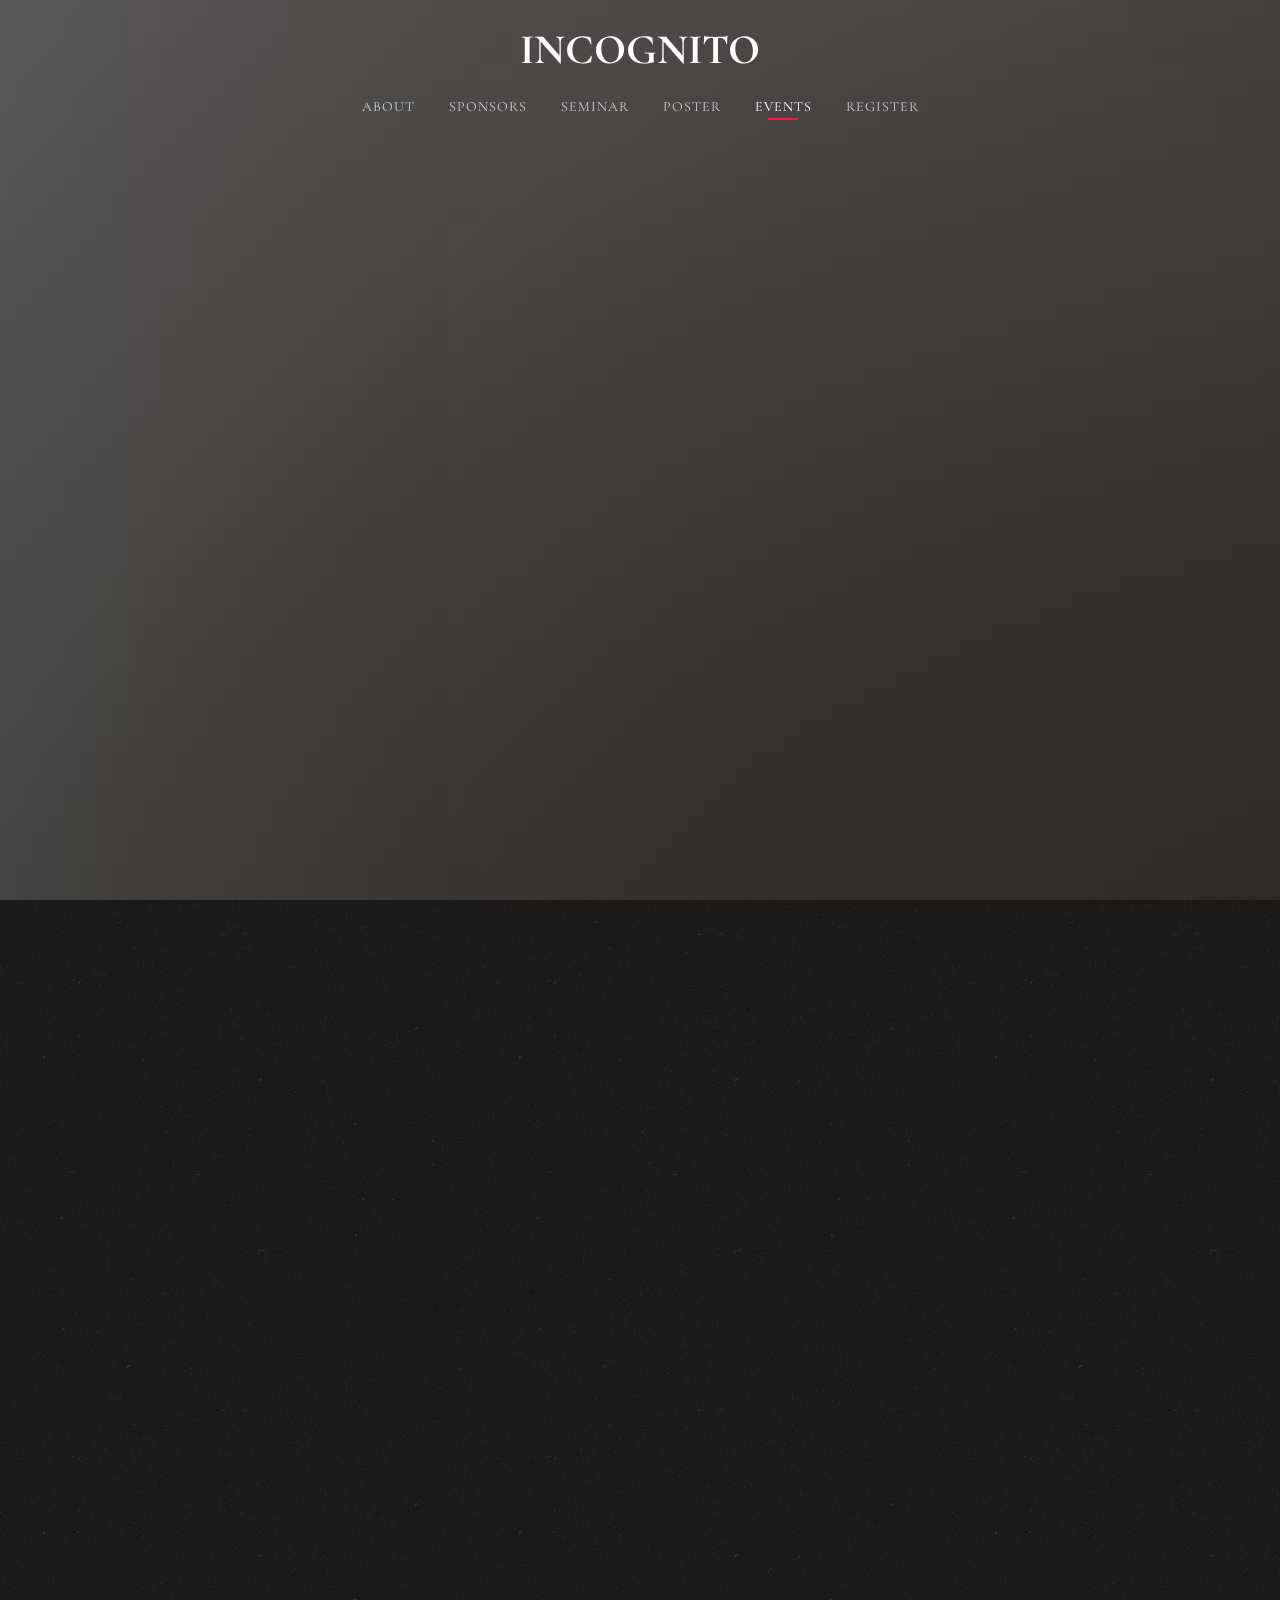
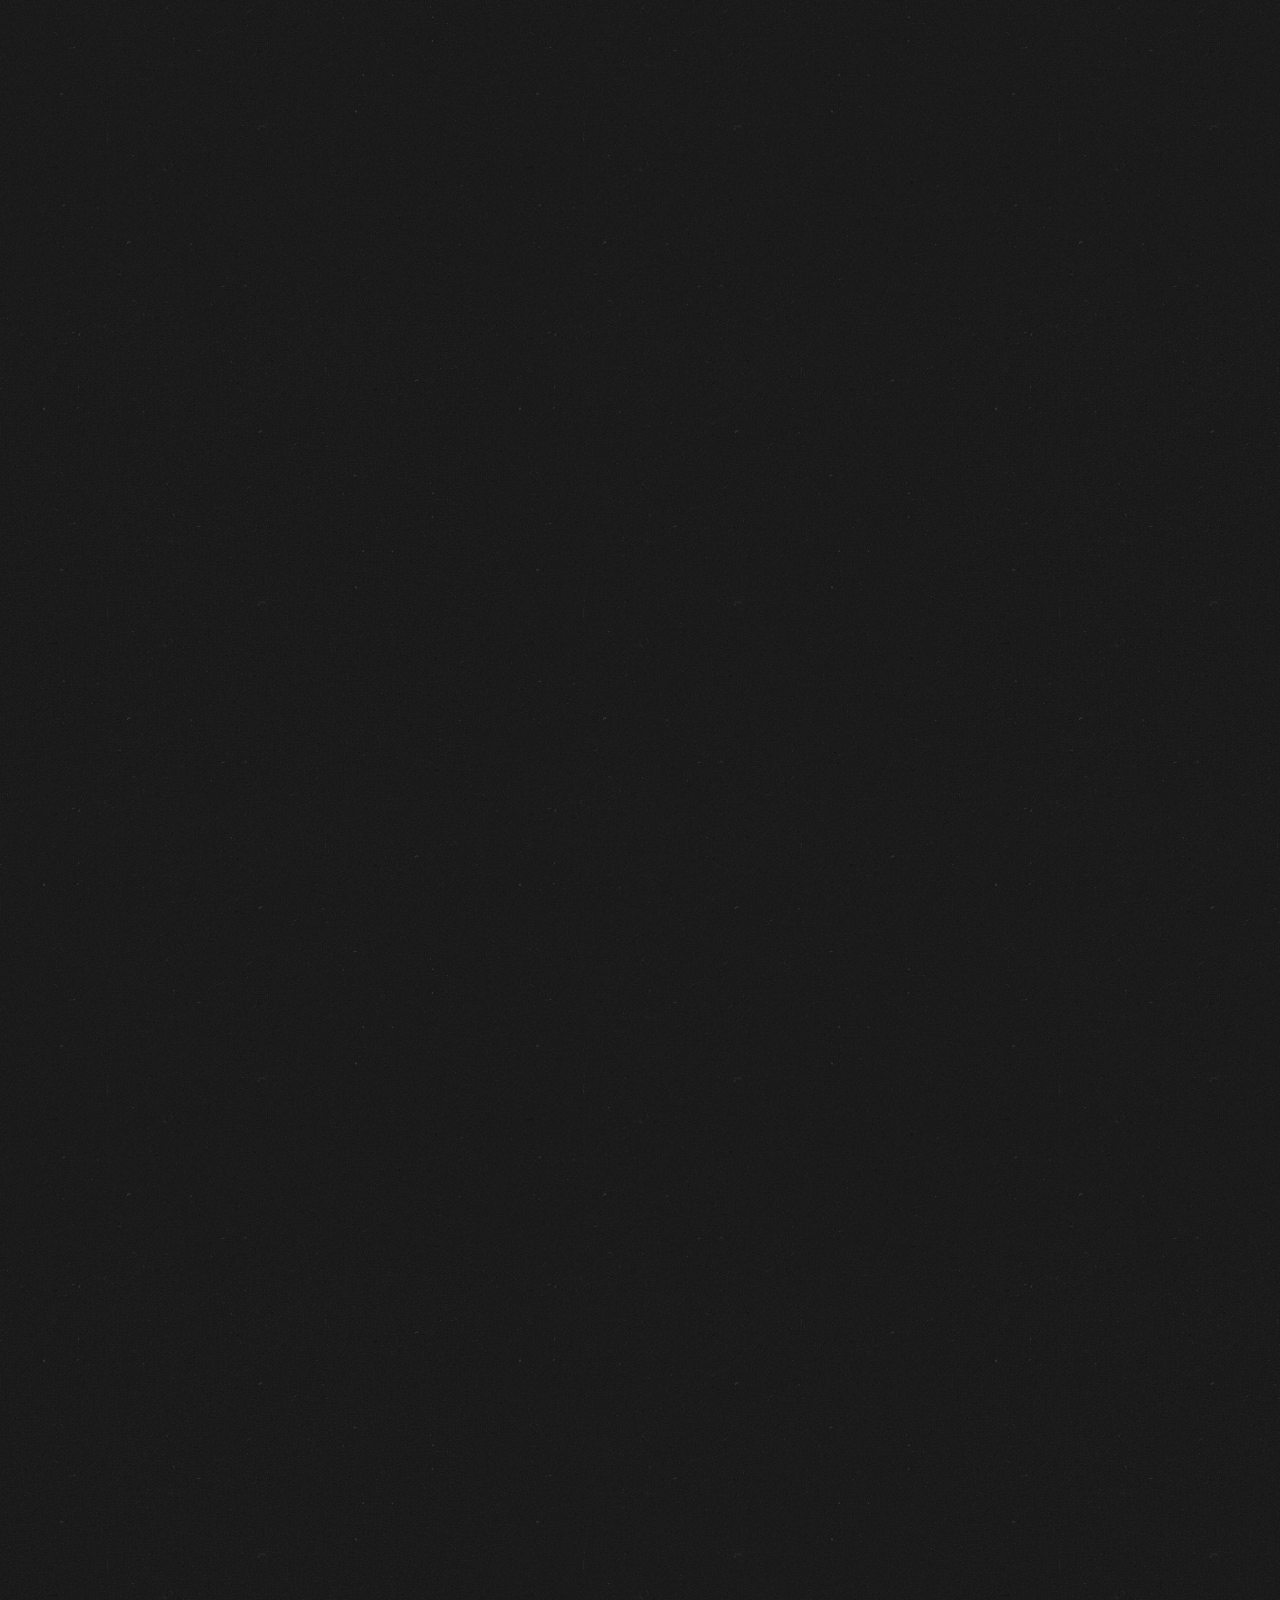
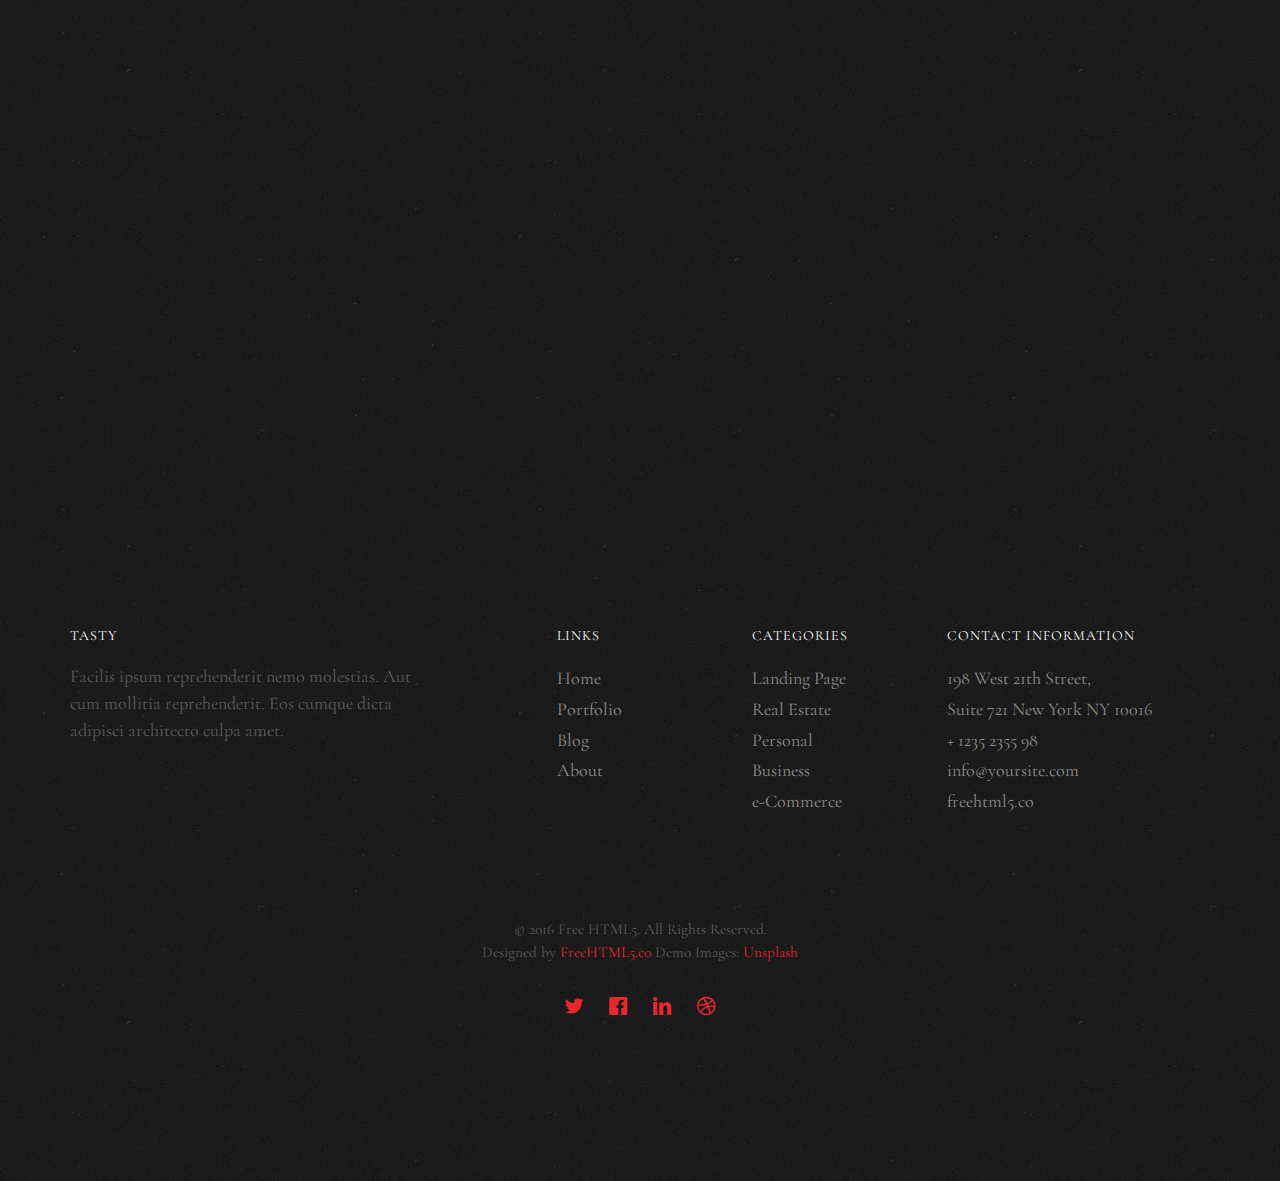
==== commit ba9981e8: "update contents" ====
--- a/event.html
+++ b/event.html
@@ -3,7 +3,7 @@
 	<head>
 	<meta charset="utf-8">
 	<meta http-equiv="X-UA-Compatible" content="IE=edge">
-	<title>Tasty &mdash; Free Website Template, Free HTML5 Template by freehtml5.co</title>
+	<title>INCOGNITO CONFERENCE 2025</title>
 	<meta name="viewport" content="width=device-width, initial-scale=1">
 	<meta name="description" content="Free HTML5 Website Template by freehtml5.co" />
 	<meta name="keywords" content="free website templates, free html5, free template, free bootstrap, free website template, html5, css3, mobile first, responsive" />
@@ -84,7 +84,7 @@
 							</li> -->
 							<li><a href="seminar.html">SEMINAR</a></li>
 							<li><a href="poster.html">POSTER</a></li>
-							<li class="active"><a href="event.html">EVENT</a></li>
+							<li class="active"><a href="event.html">EVENTS</a></li>
 							<li><a href="#googleform">REGISTER</a></li>
 						</ul>
 					</div>
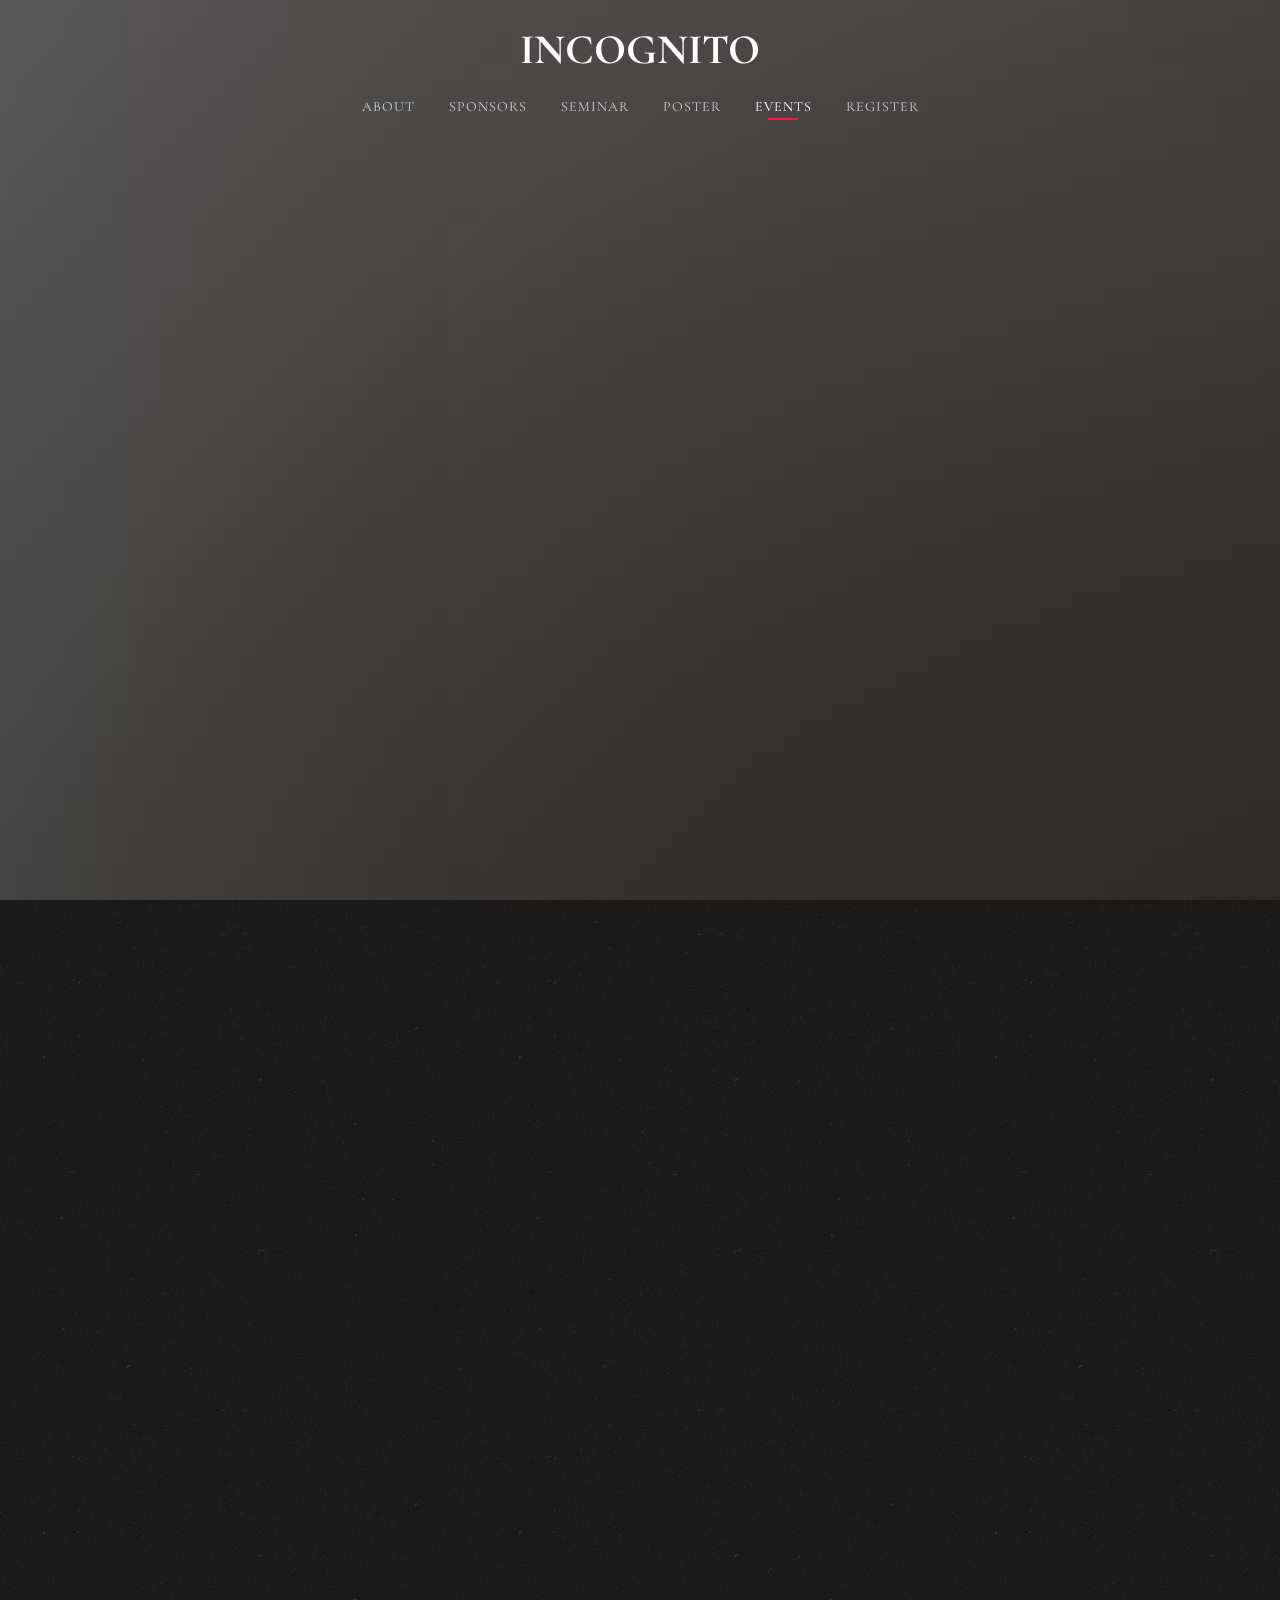
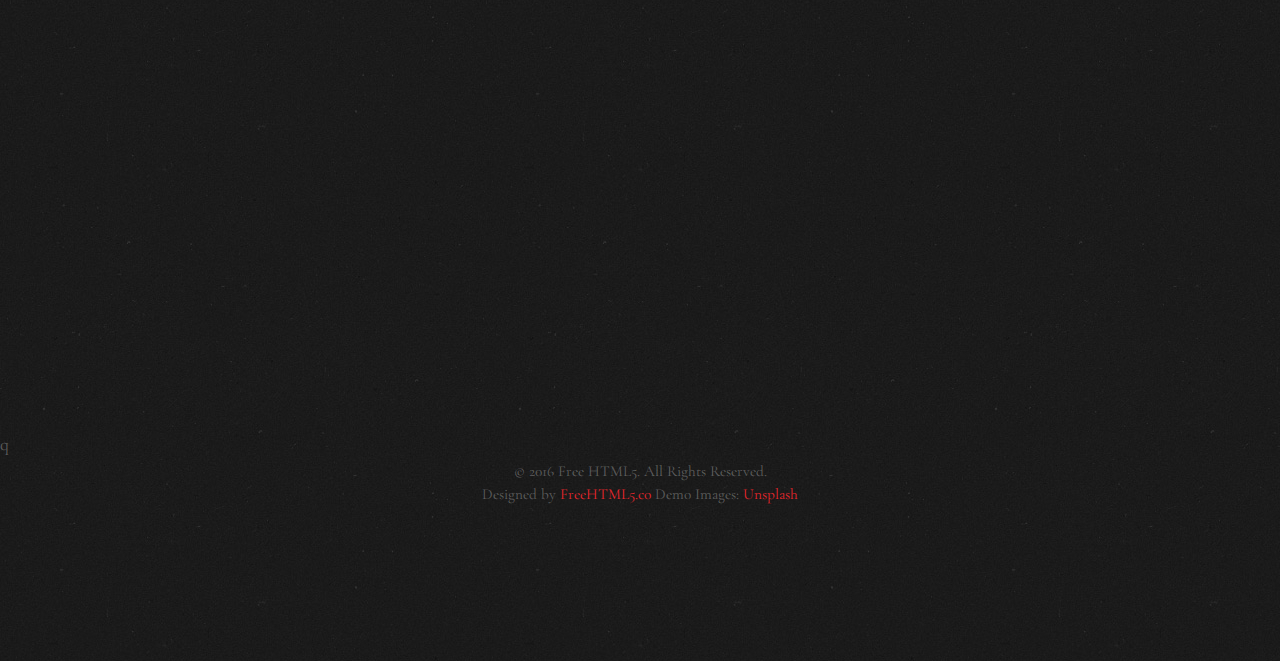
==== commit bd95ba3d: "Update: update contents" ====
--- a/event.html
+++ b/event.html
@@ -74,14 +74,6 @@
 						<ul>
 							<li><a href="index.html">ABOUT</a></li>
 							<li><a href="sponsors.html">SPONSORS</a></li>
-							<!-- <li class="has-dropdown">
-								<a href="gallery.html">Gallery</a>
-								<ul class="dropdown">
-									<li><a href="#">Events</a></li>
-									<li><a href="#">Food</a></li>
-									<li><a href="#">Coffees</a></li>
-								</ul>
-							</li> -->
 							<li><a href="seminar.html">SEMINAR</a></li>
 							<li><a href="poster.html">POSTER</a></li>
 							<li class="active"><a href="event.html">EVENTS</a></li>
@@ -101,119 +93,38 @@
 				<div class="col-md-12 text-center">
 					<div class="display-t js-fullheight">
 						<div class="display-tc js-fullheight animate-box" data-animate-effect="fadeIn">
-							<!-- <h1>Get <em>in</em> Touch</h1> -->
 							<br><br><br><br><br>
-							<img src="images/24event1.png" style="max-width: 100%; height: auto;">
-							<img src="images/24event2.png" style="max-width: 100%; height: auto;">
+							<div style="
+							display: flex;
+							justify-content: center;
+							align-items: center;
+							flex-direction: column;
+							gap: 30px;
+							min-height: calc(100vh - 80px); 
+							margin-top: 80px;
+							padding-bottom: 40px;
+							">
+							<img src="images/24event1.png" alt="Event 1"
+								style="max-height: calc(100vh - 100px); width: auto; box-shadow: 0 10px 30px rgba(0,0,0,0.4); border-radius: 10px;">
+							<img src="images/24event2.png" alt="Event 2"
+								style="max-height: calc(100vh - 100px); width: auto; box-shadow: 0 10px 30px rgba(0,0,0,0.4); border-radius: 10px;">
+							</div>
 						</div>
 					</div>
 				</div>
 			</div>
 		</div>
 	</header>
-
-	
-	<div id="fh5co-contact" class="fh5co-section animate-box">
+	<footer id="fh5co-footer" role="contentinfo" class="fh5co-section">q
 		<div class="container">
-			<div class="row animate-box">
-				<div class="col-md-8 col-md-offset-2 text-center fh5co-heading">
-					<h2>Don't be shy, let's chat.</h2>
-					<p>Lorem ipsum dolor sit amet, consectetur adipisicing elit. Recusandae enim quae vitae cupiditate, sequi quam ea id dolor reiciendis consectetur repudiandae. Rem quam, repellendus veniam ipsa fuga maxime odio? Eaque!</p>
-					<p><a href="mailto:info@yourdomainname.com" class="btn btn-primary btn-outline">Contact Us</a></p>
-				</div>
-			</div>
-			
-			<div class="row">
-				<div class="col-md-6 col-md-push-6 col-sm-6 col-sm-push-6">
-					<form action="#" id="form-wrap">
-						<div class="row form-group">
-							<div class="col-md-12">
-								<label for="name">Your Name</label>
-								<input type="text" class="form-control" id="name">
-							</div>
-						</div>
-						<div class="row form-group">
-							<div class="col-md-12">
-								<label for="email">Your Email</label>
-								<input type="text" class="form-control" id="email">
-							</div>
-						</div>
-						<div class="row form-group">
-							<div class="col-md-12">
-								<label for="message">Your Message</label>
-								<textarea name="" id="message" cols="30" rows="10" class="form-control"></textarea>
-							</div>
-						</div>
-						<div class="row form-group">
-							<div class="col-md-12">
-								<input type="submit" class="btn btn-primary btn-outline btn-lg" value="Submit Form">
-							</div>
-						</div>
-
-					</form>
-				</div>
-			</div>
-
-		</div>
-	</div>
-
-	<footer id="fh5co-footer" role="contentinfo" class="fh5co-section">
-		<div class="container">
-			<div class="row row-pb-md">
-				<div class="col-md-4 fh5co-widget">
-					<h4>Tasty</h4>
-					<p>Facilis ipsum reprehenderit nemo molestias. Aut cum mollitia reprehenderit. Eos cumque dicta adipisci architecto culpa amet.</p>
-				</div>
-				<div class="col-md-2 col-md-push-1 fh5co-widget">
-					<h4>Links</h4>
-					<ul class="fh5co-footer-links">
-						<li><a href="#">Home</a></li>
-						<li><a href="#">Portfolio</a></li>
-						<li><a href="#">Blog</a></li>
-						<li><a href="#">About</a></li>
-					</ul>
-				</div>
-
-				<div class="col-md-2 col-md-push-1 fh5co-widget">
-					<h4>Categories</h4>
-					<ul class="fh5co-footer-links">
-						<li><a href="#">Landing Page</a></li>
-						<li><a href="#">Real Estate</a></li>
-						<li><a href="#">Personal</a></li>
-						<li><a href="#">Business</a></li>
-						<li><a href="#">e-Commerce</a></li>
-					</ul>
-				</div>
-
-				<div class="col-md-4 col-md-push-1 fh5co-widget">
-					<h4>Contact Information</h4>
-					<ul class="fh5co-footer-links">
-						<li>198 West 21th Street, <br> Suite 721 New York NY 10016</li>
-						<li><a href="tel://1234567920">+ 1235 2355 98</a></li>
-						<li><a href="mailto:info@yoursite.com">info@yoursite.com</a></li>
-						<li><a href="http://https://freehtml5.co">freehtml5.co</a></li>
-					</ul>
-				</div>
-
-			</div>
-
 			<div class="row copyright">
 				<div class="col-md-12 text-center">
 					<p>
 						<small class="block">&copy; 2016 Free HTML5. All Rights Reserved.</small> 
 						<small class="block">Designed by <a href="http://freehtml5.co/" target="_blank">FreeHTML5.co</a> Demo Images: <a href="http://unsplash.co/" target="_blank">Unsplash</a></small>
 					</p>
-					<p>
-						<ul class="fh5co-social-icons">
-							<li><a href="#"><i class="icon-twitter2"></i></a></li>
-							<li><a href="#"><i class="icon-facebook2"></i></a></li>
-							<li><a href="#"><i class="icon-linkedin2"></i></a></li>
-							<li><a href="#"><i class="icon-dribbble2"></i></a></li>
-						</ul>
-					</p>
 				</div>
 			</div>
-
 		</div>
 	</footer>
 	</div>
